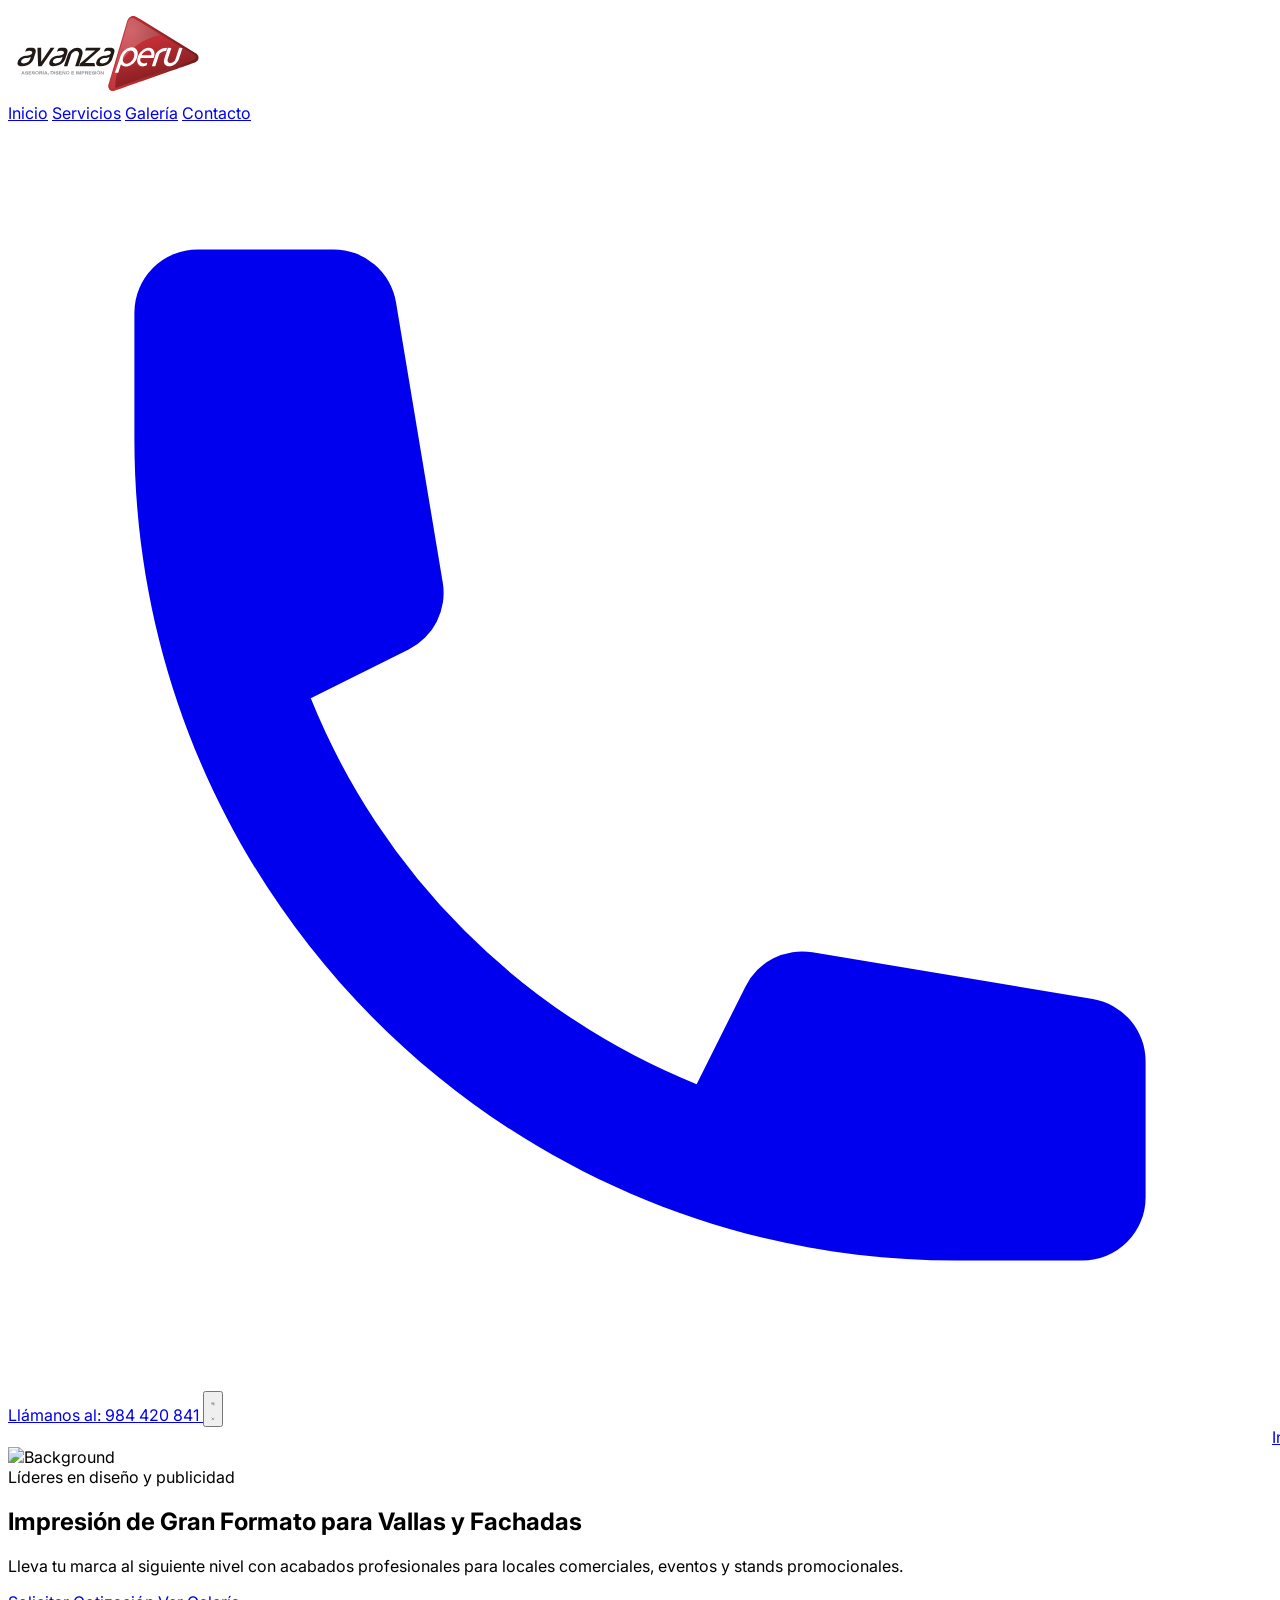
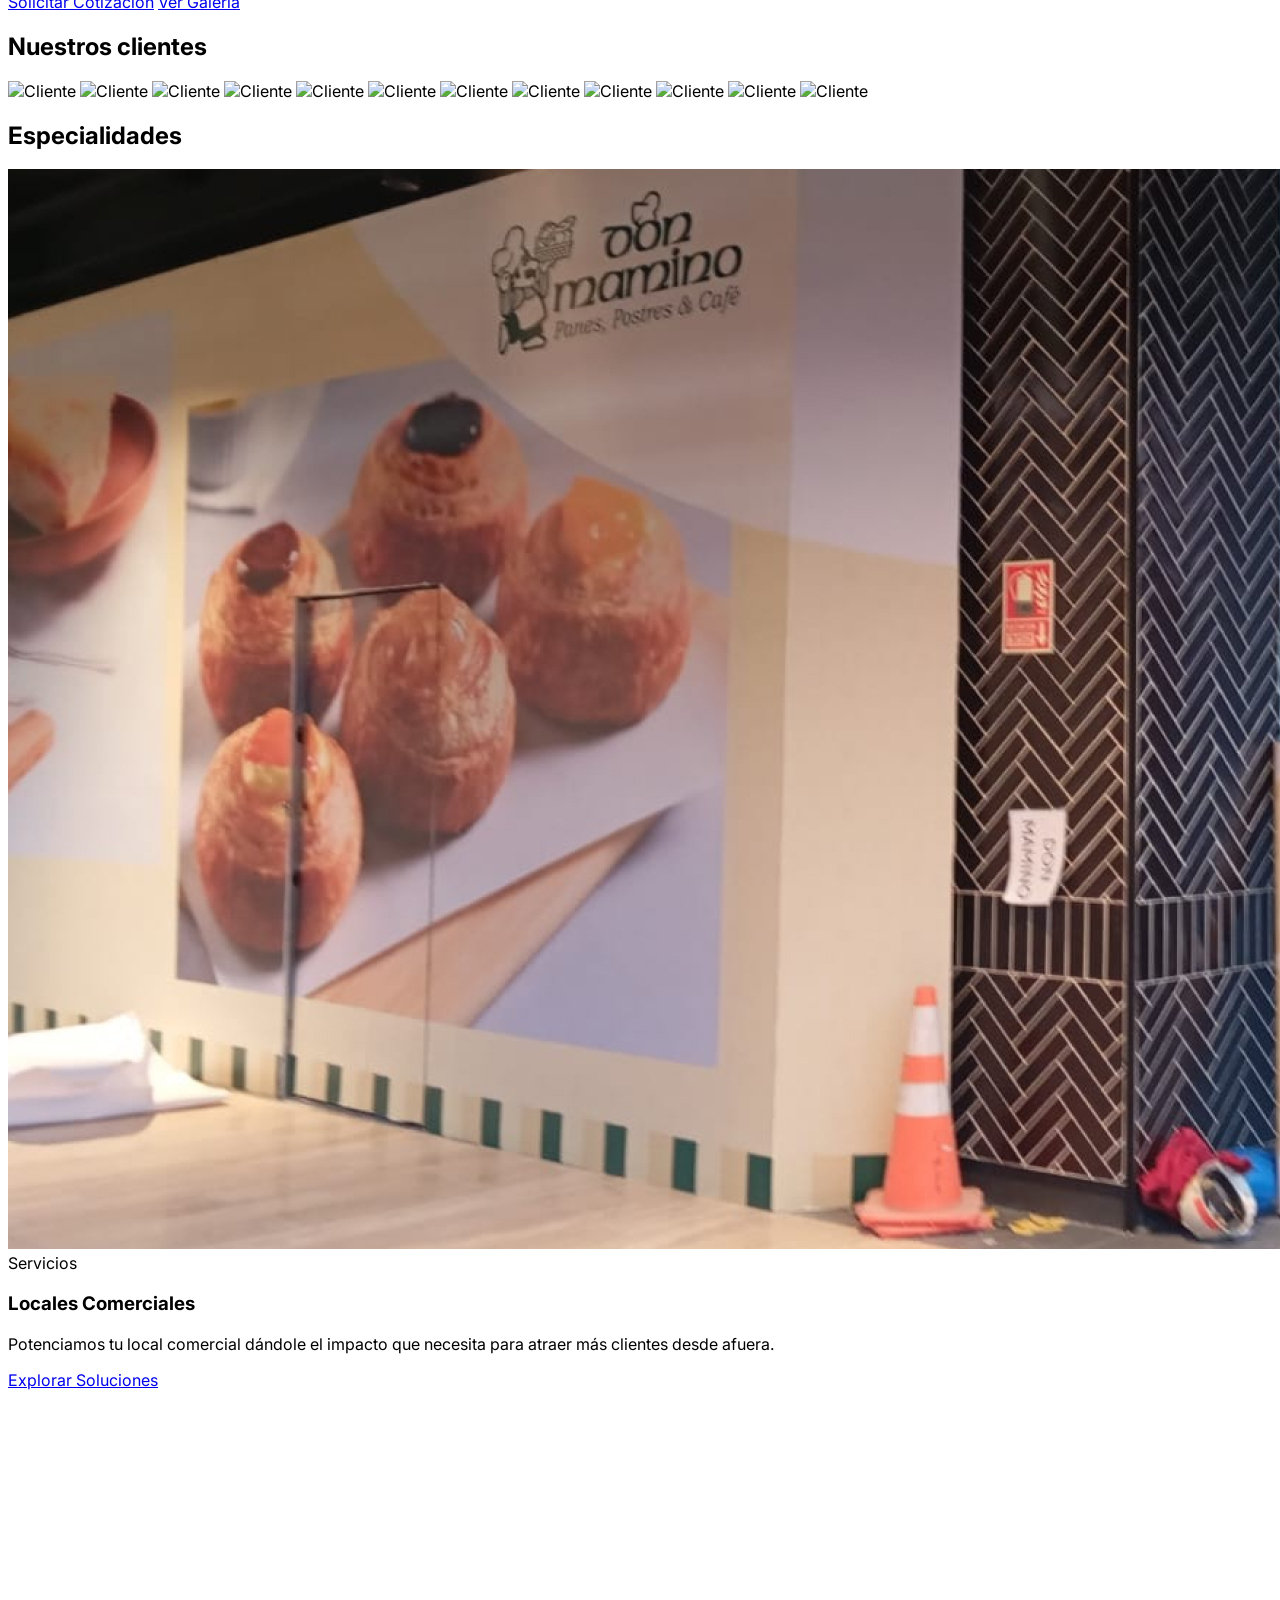
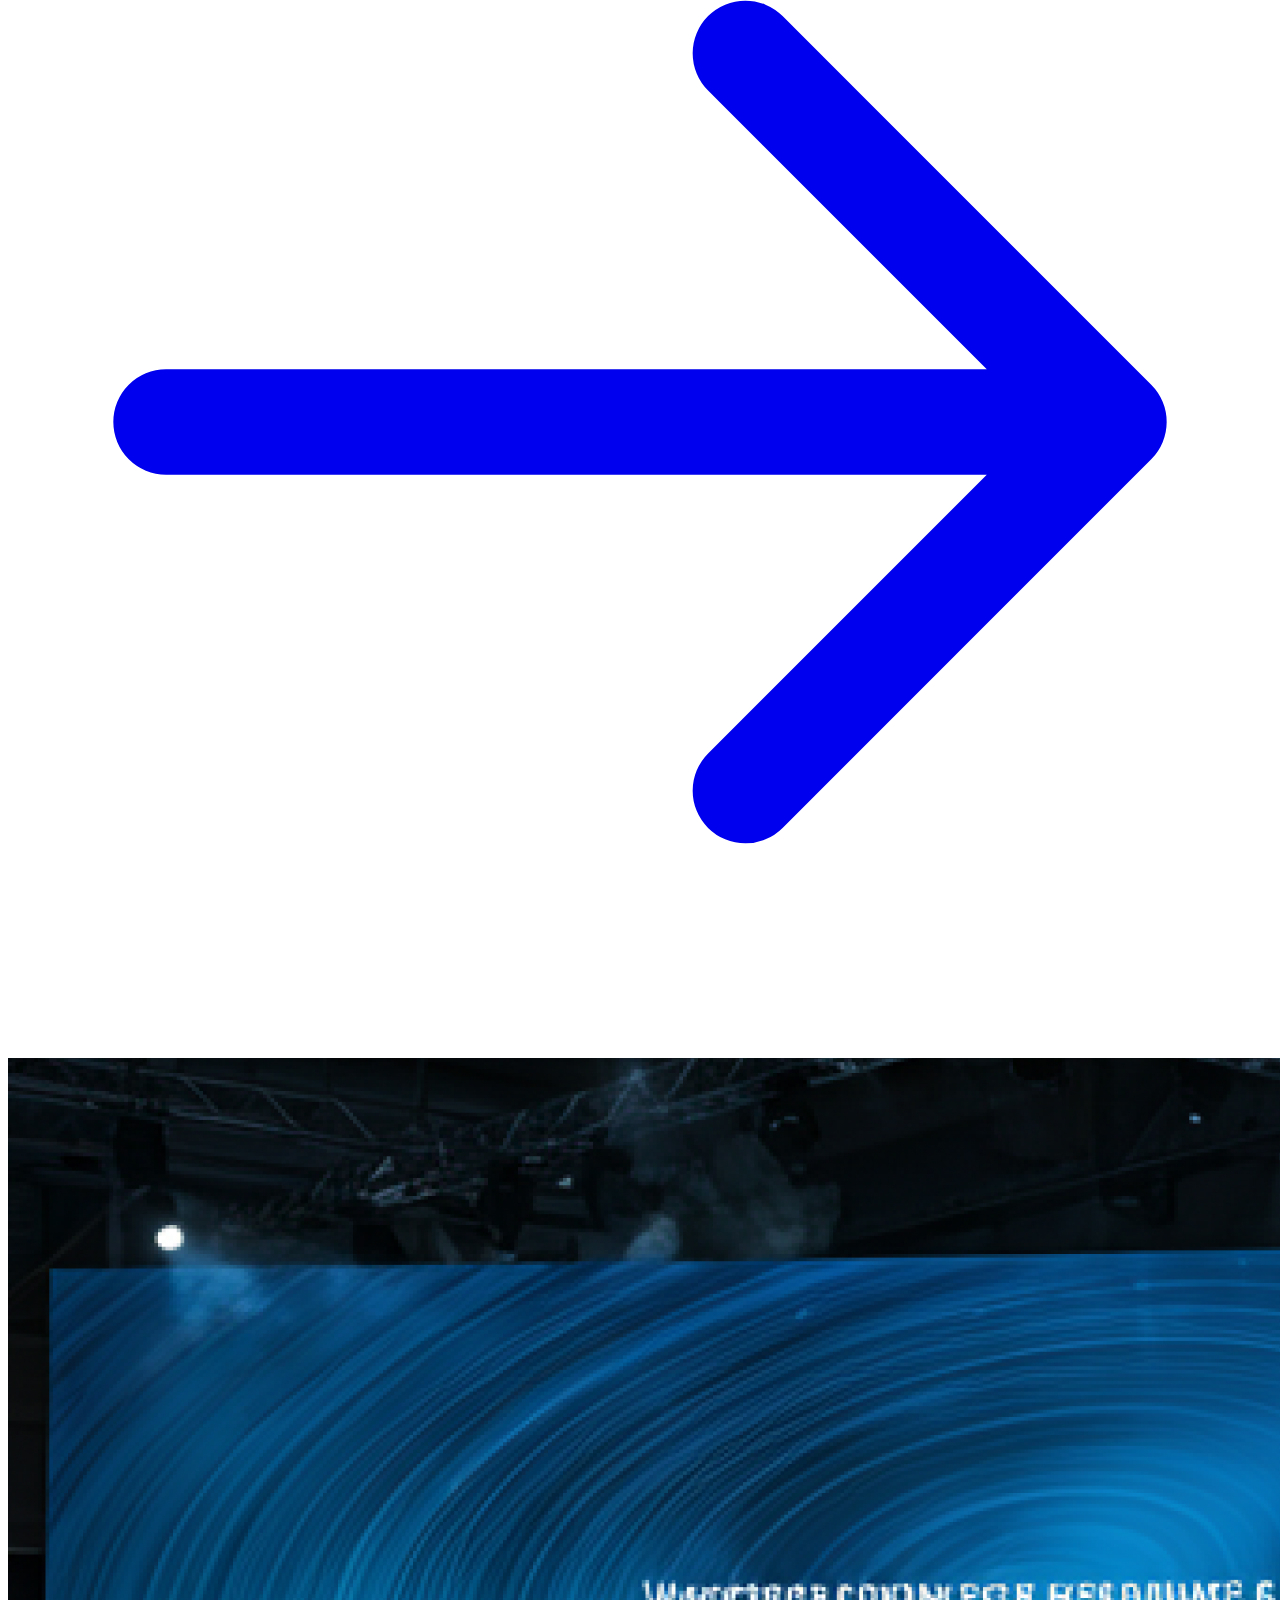
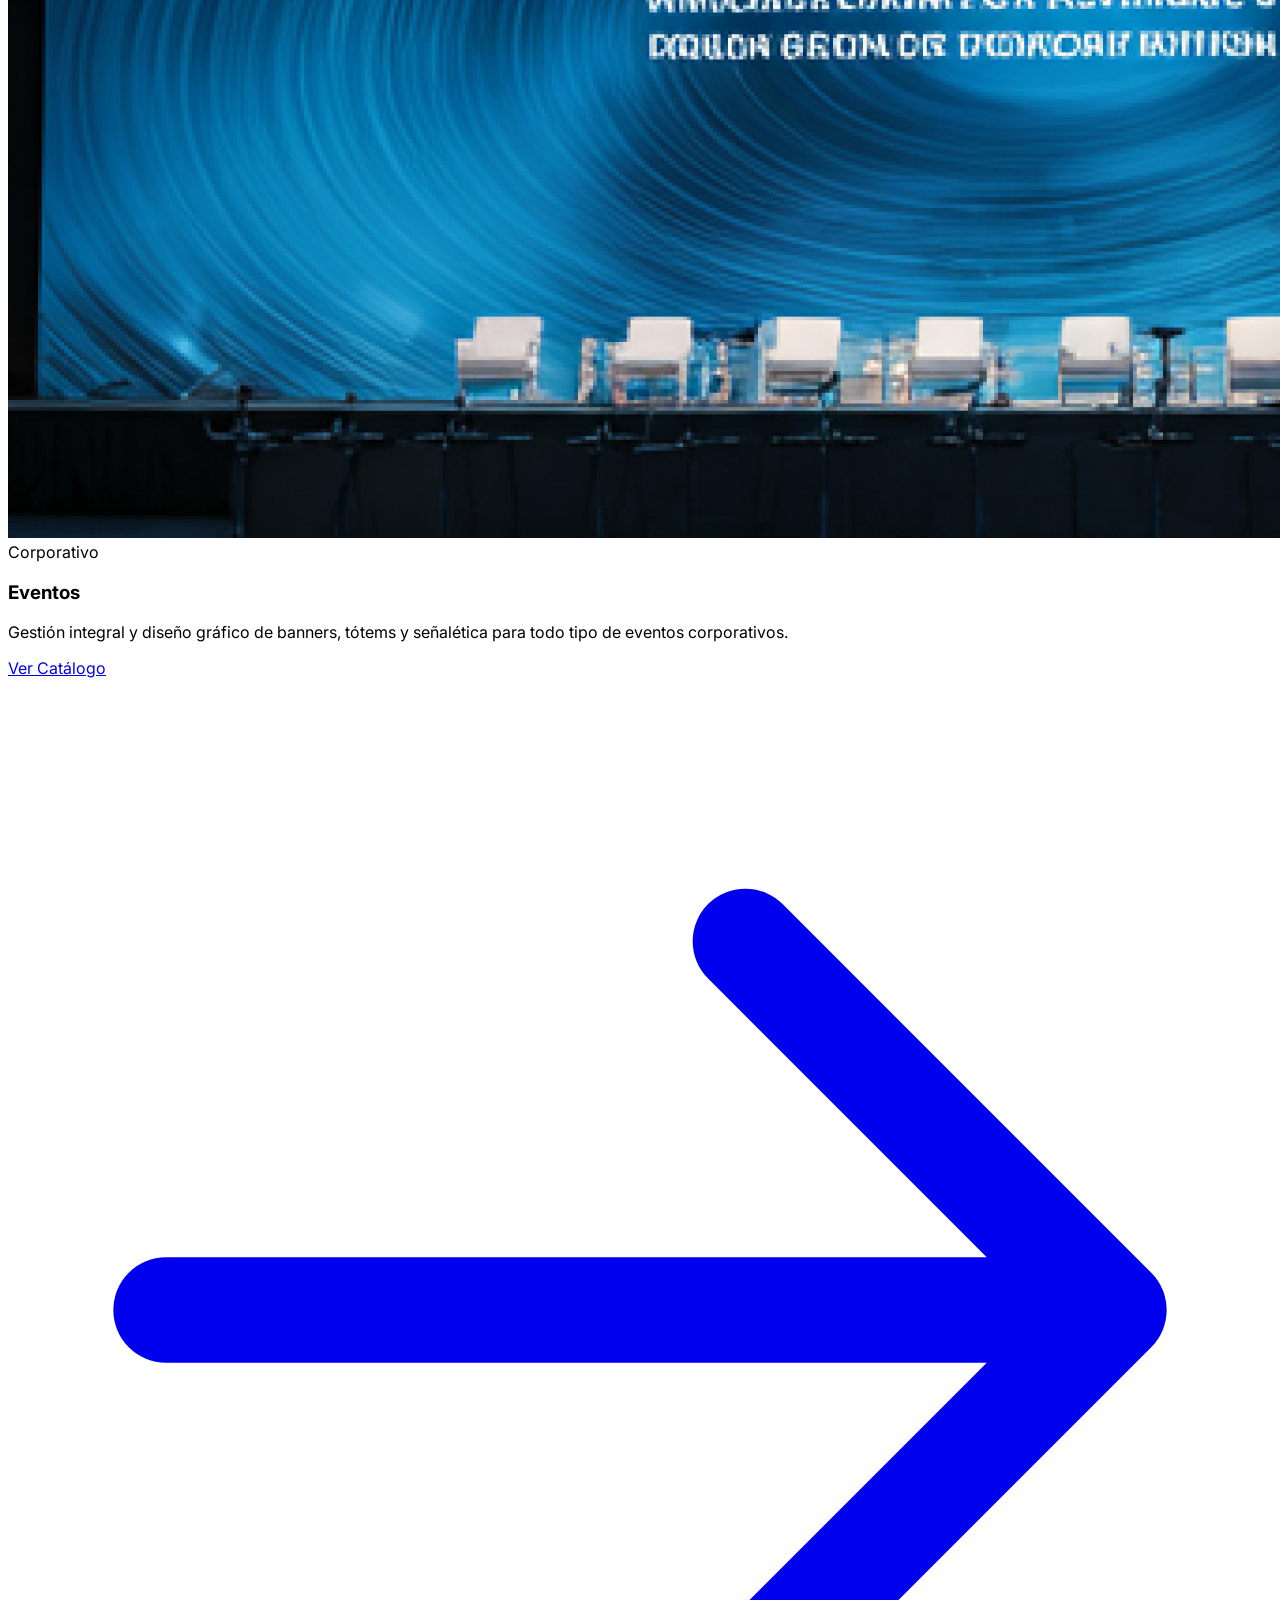
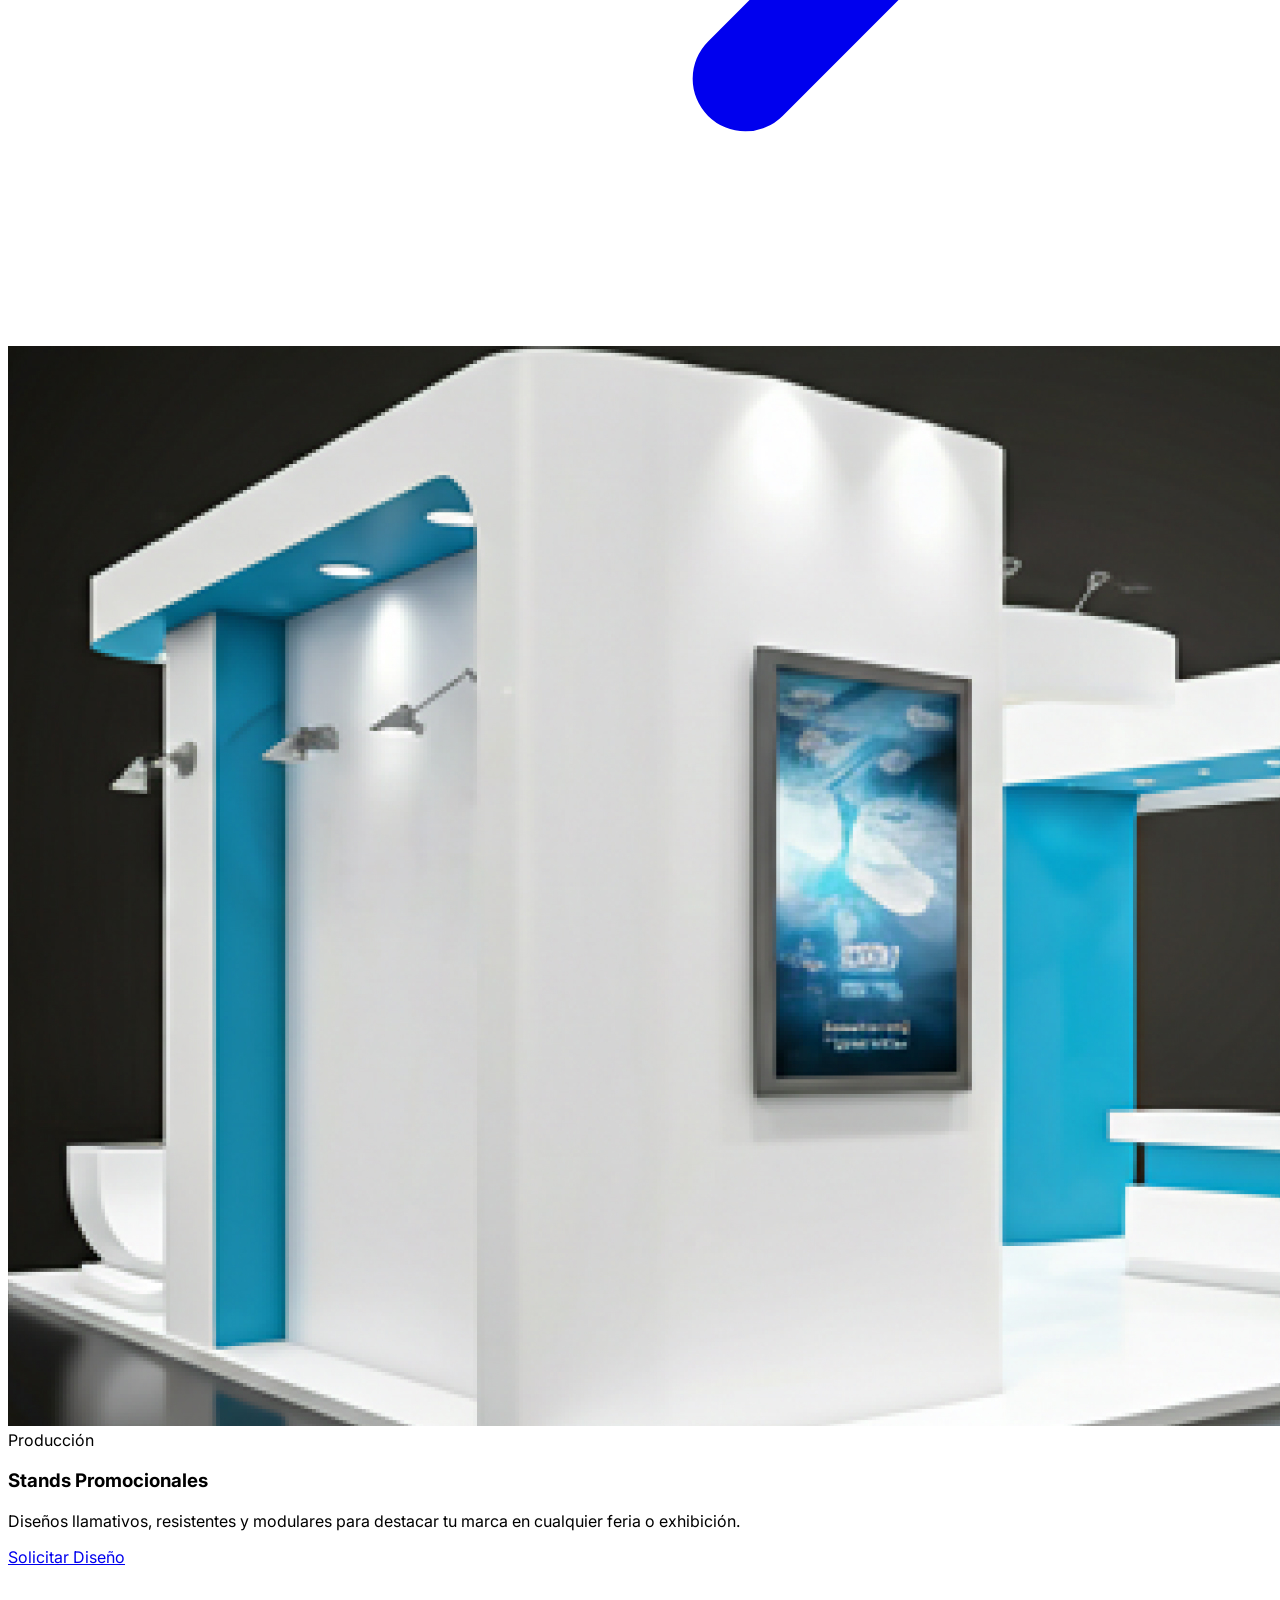
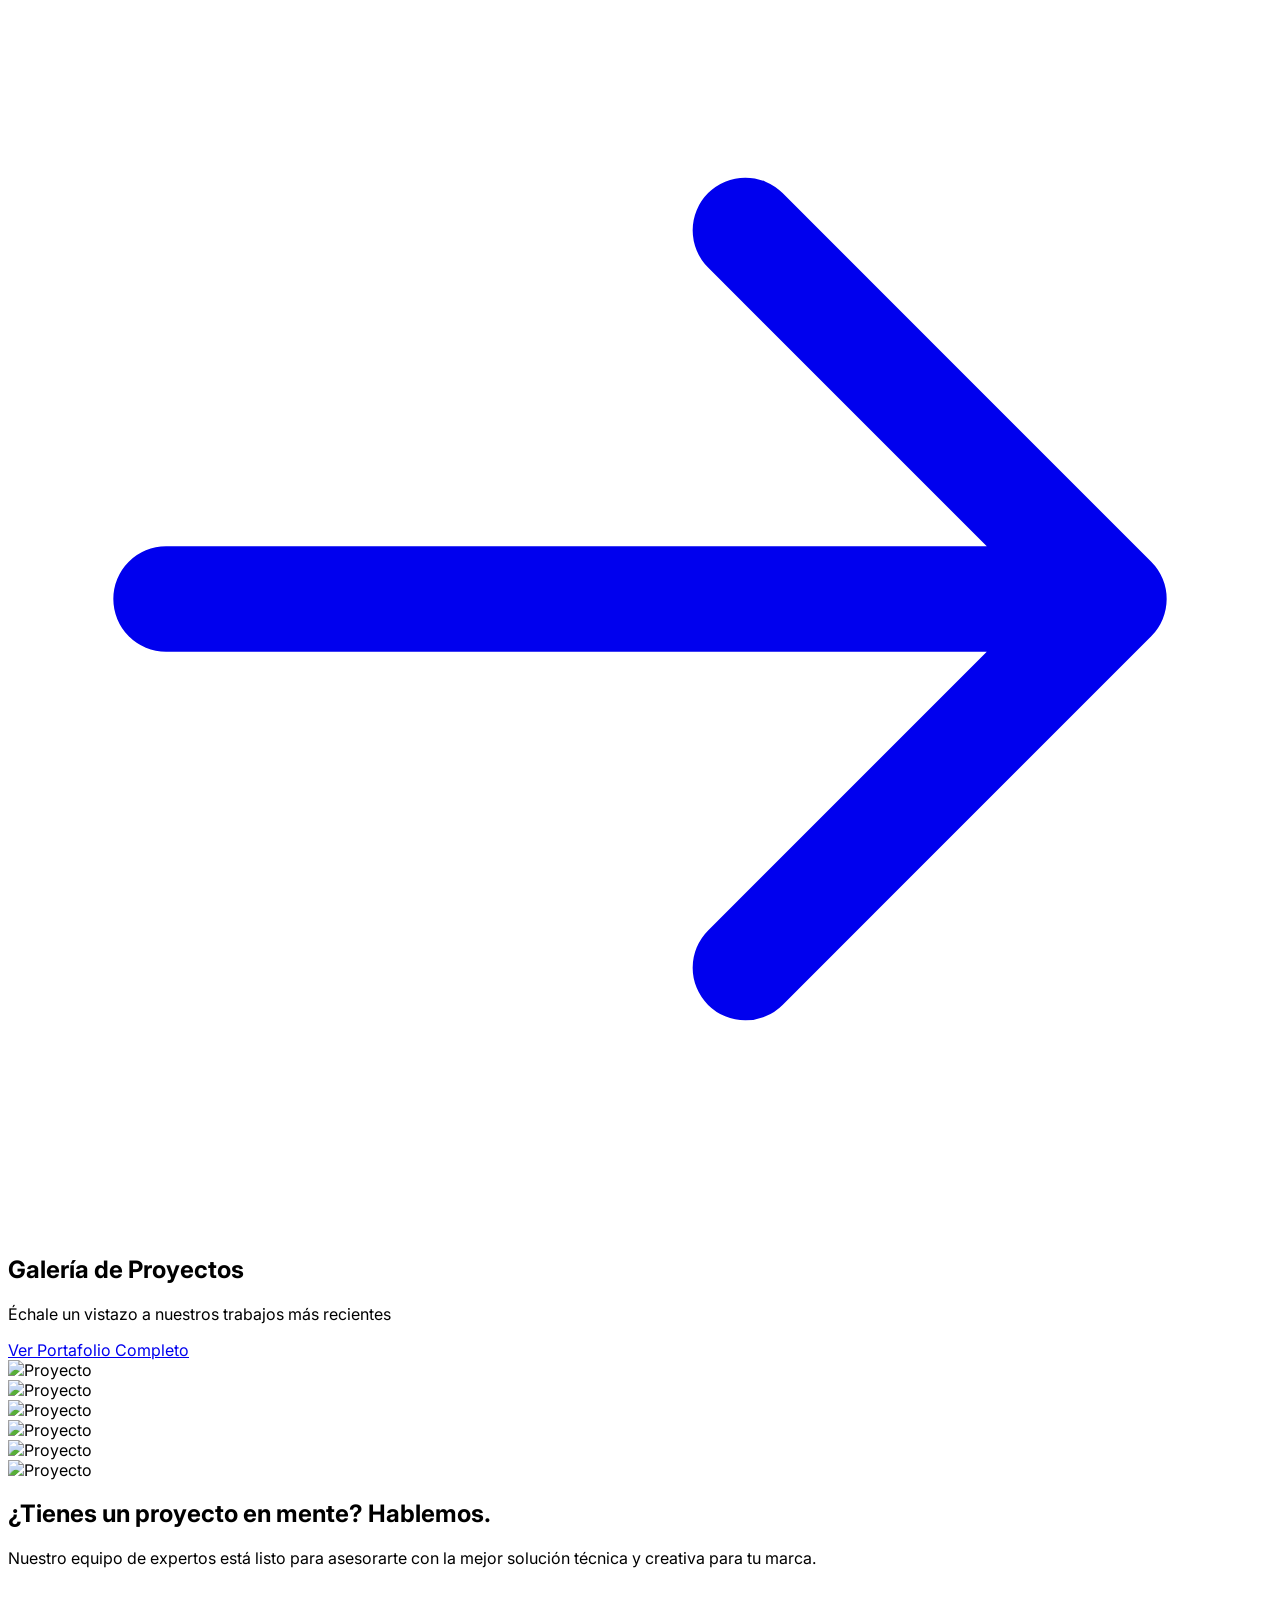
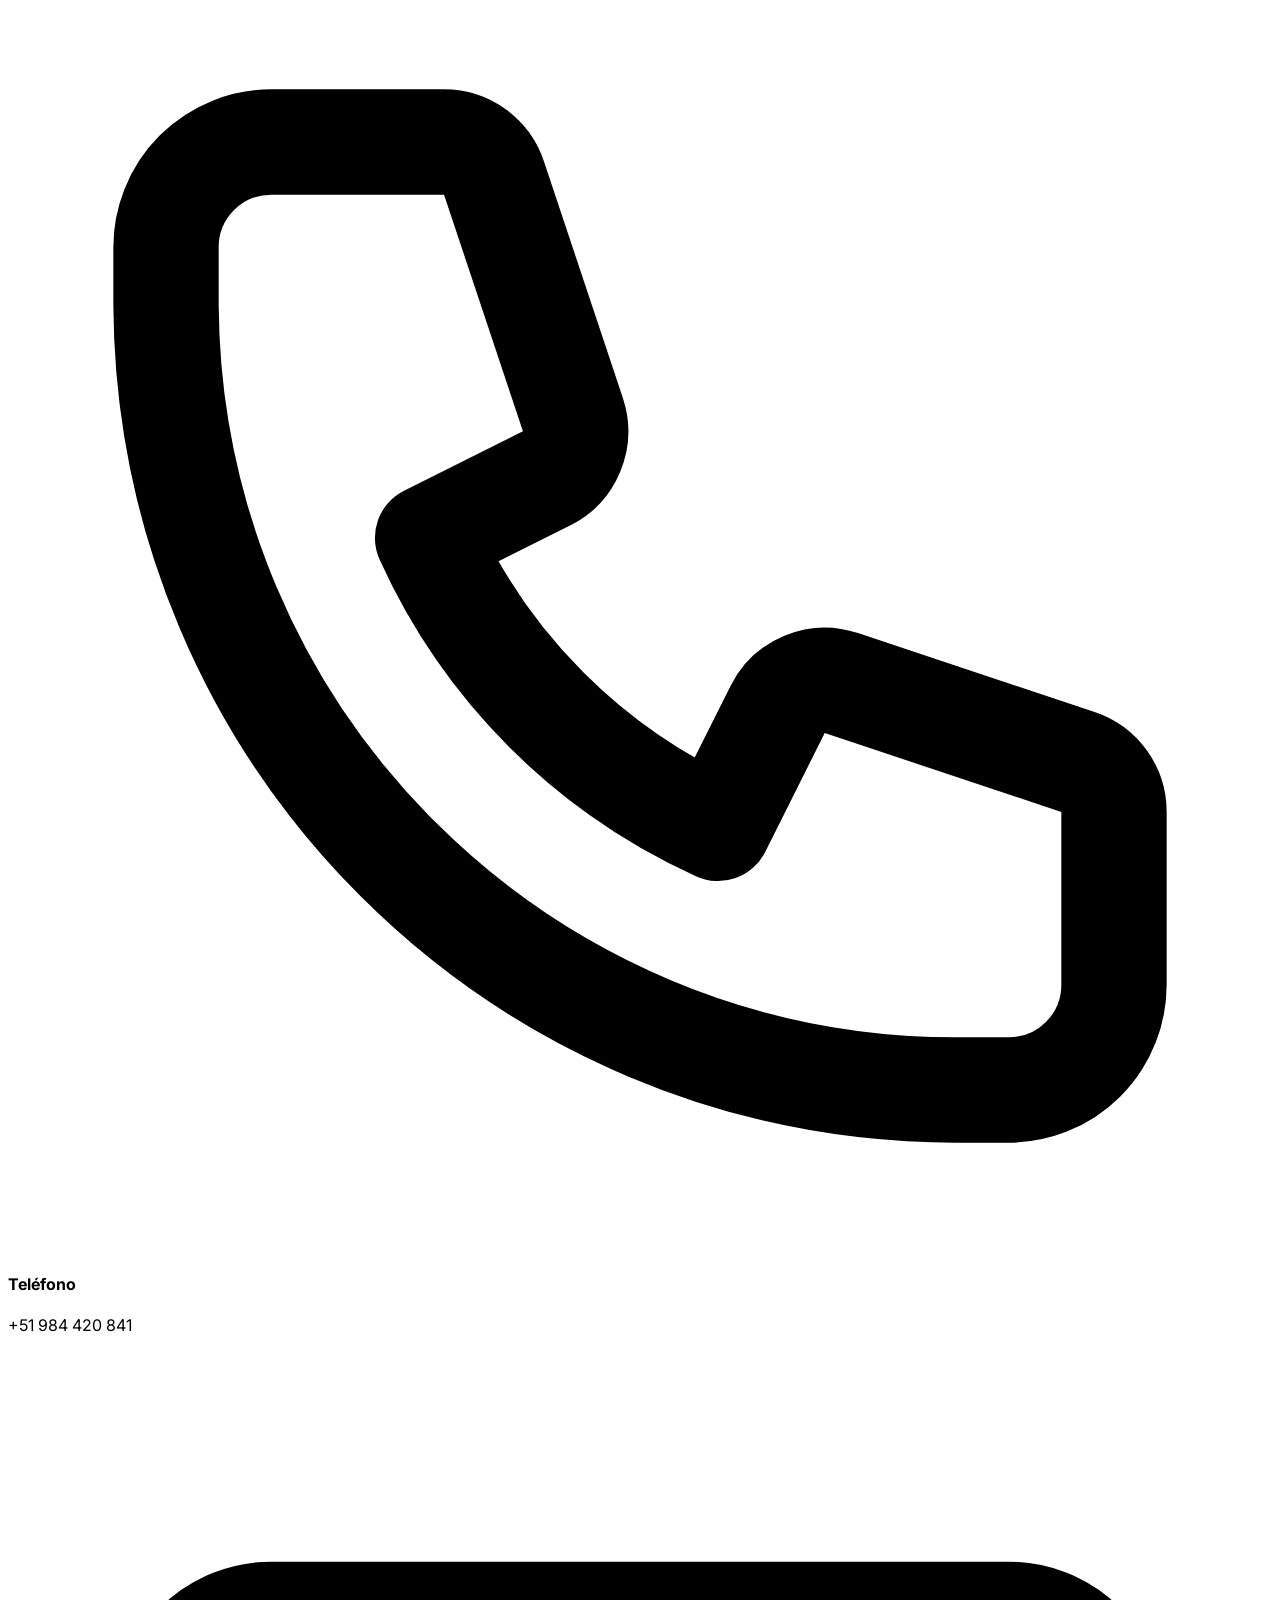
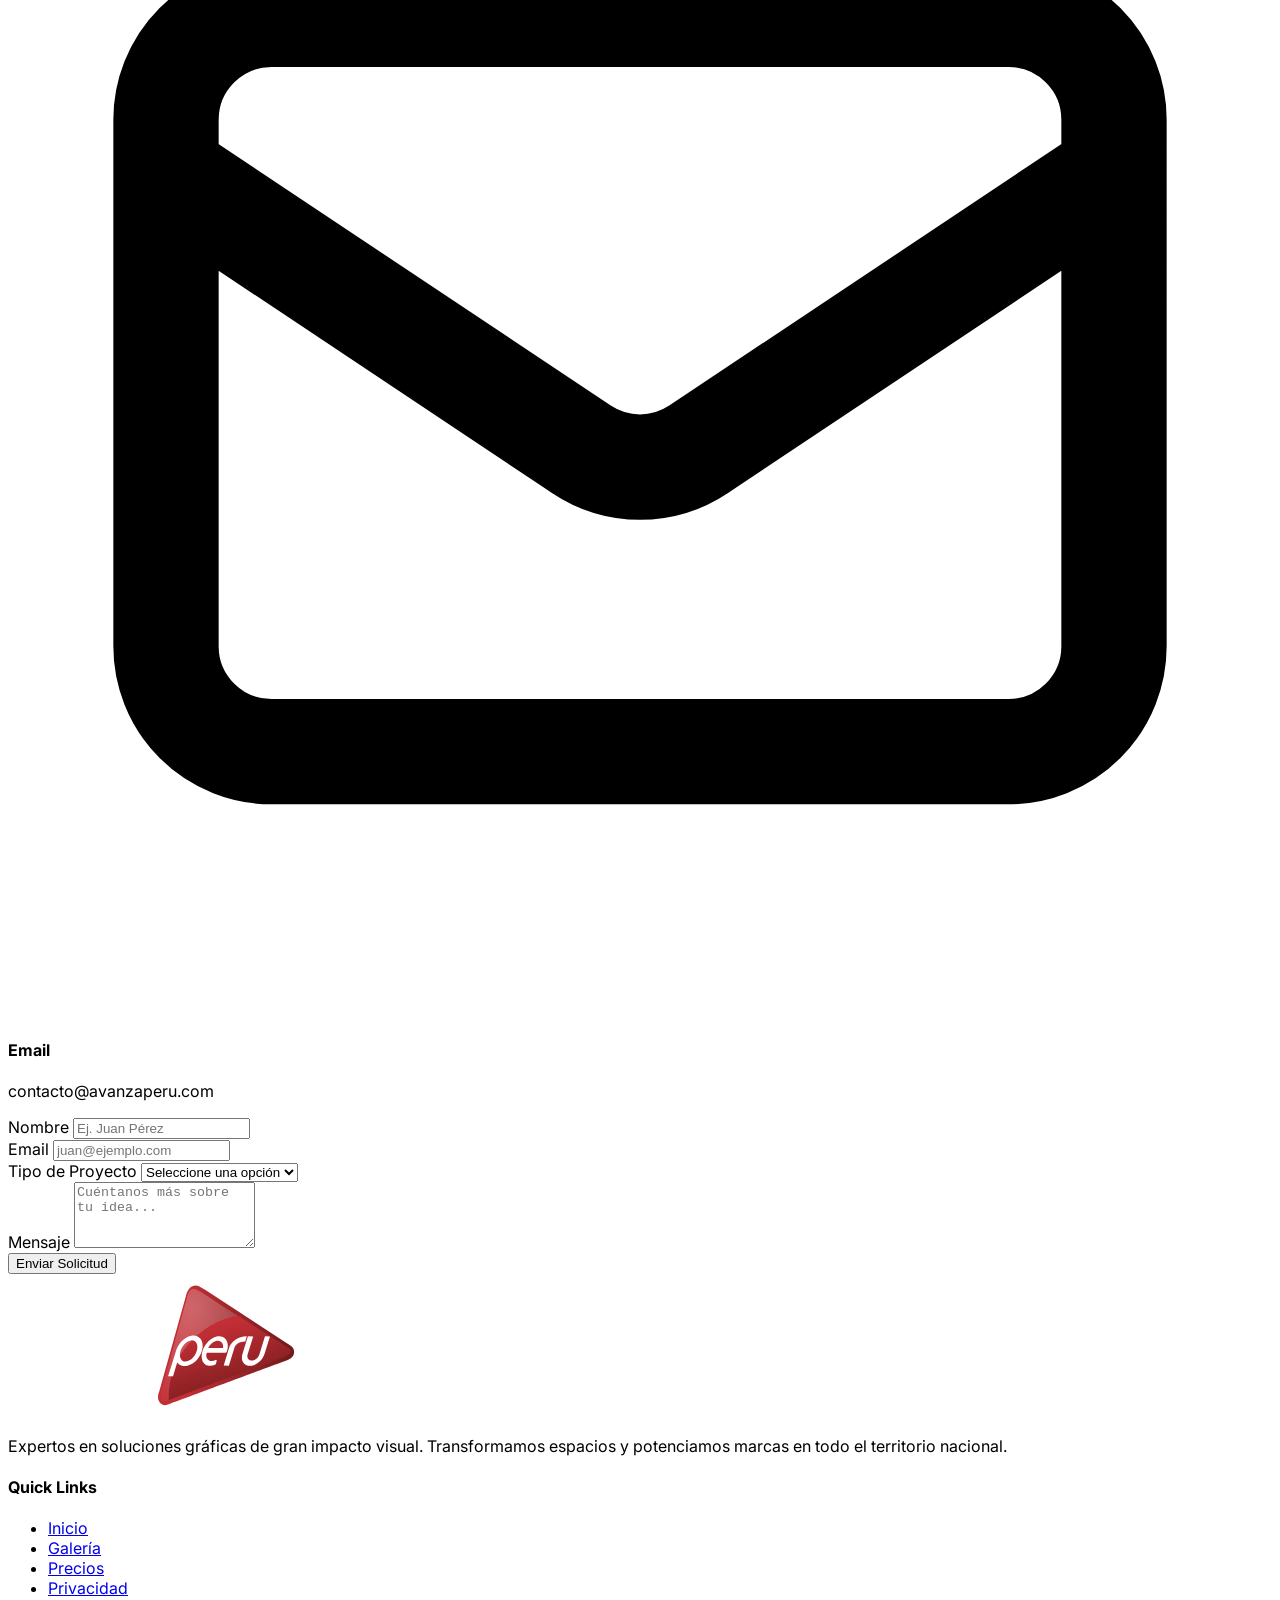
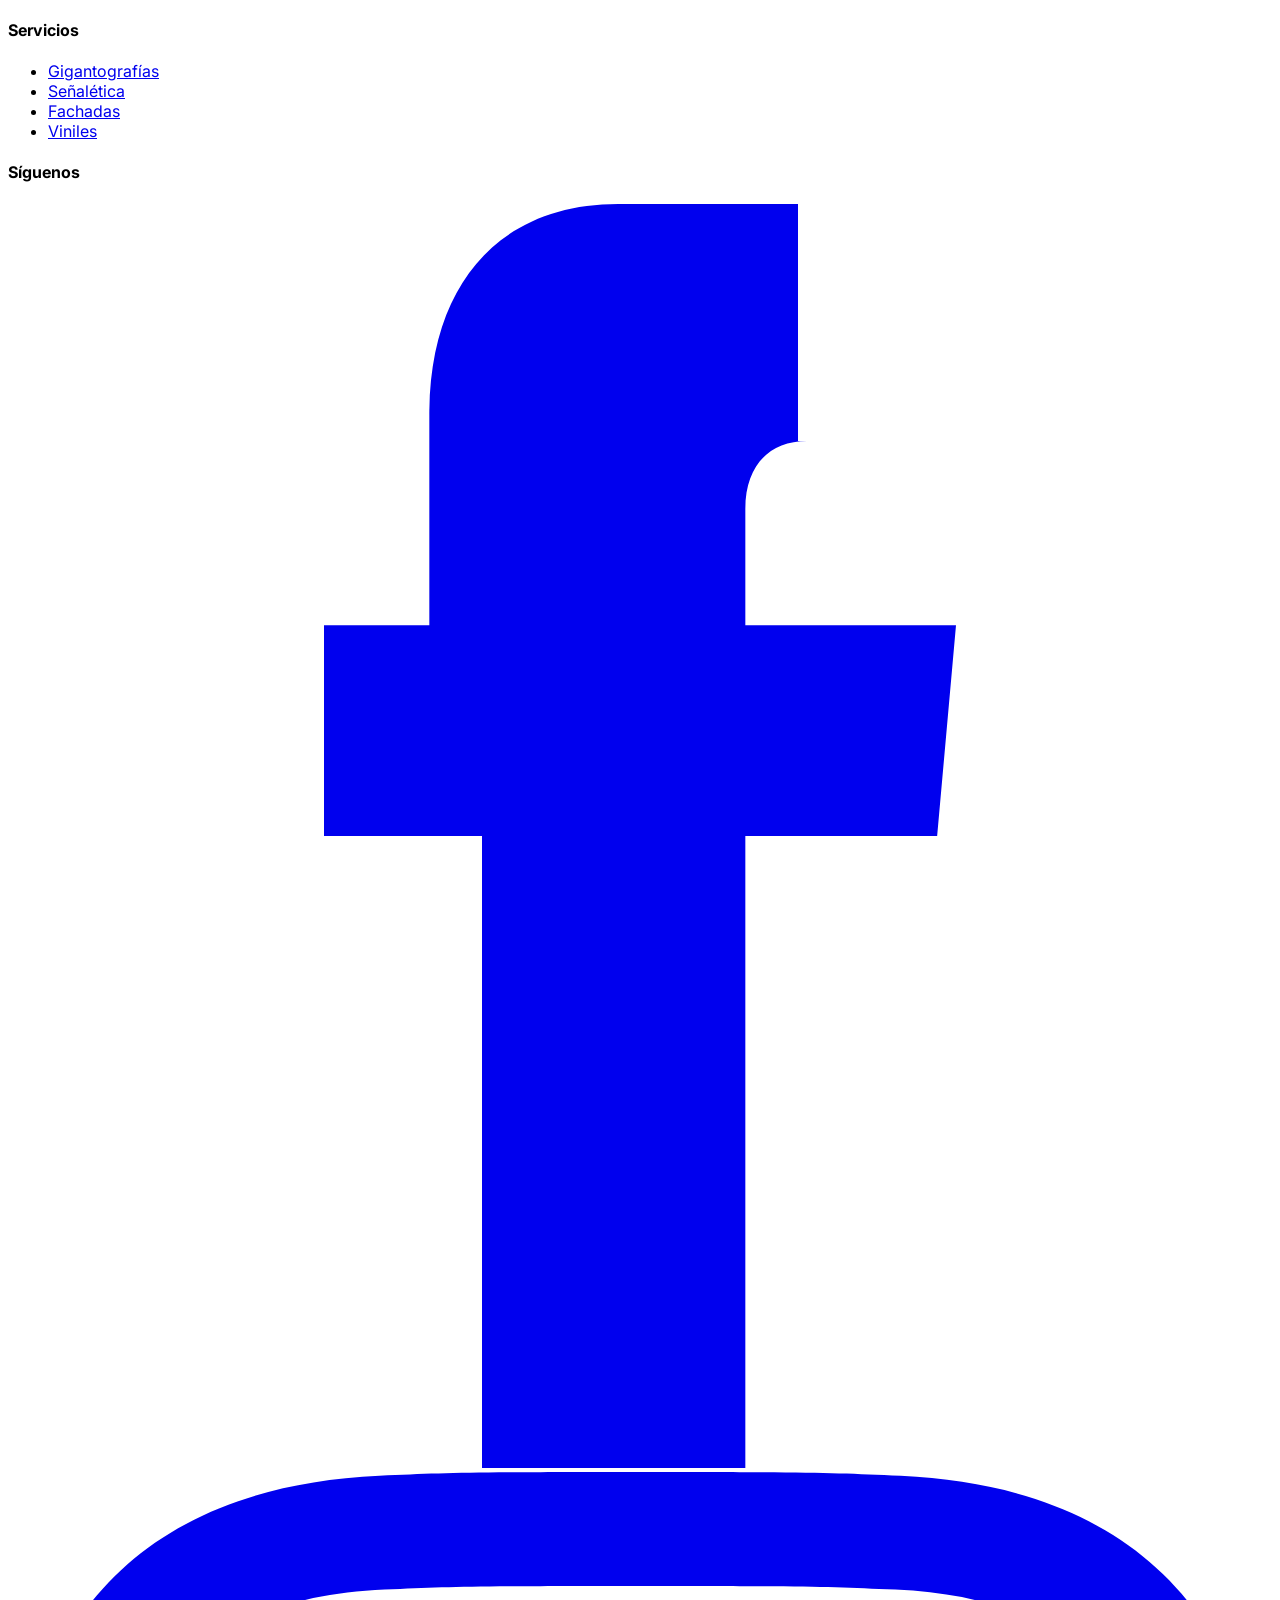
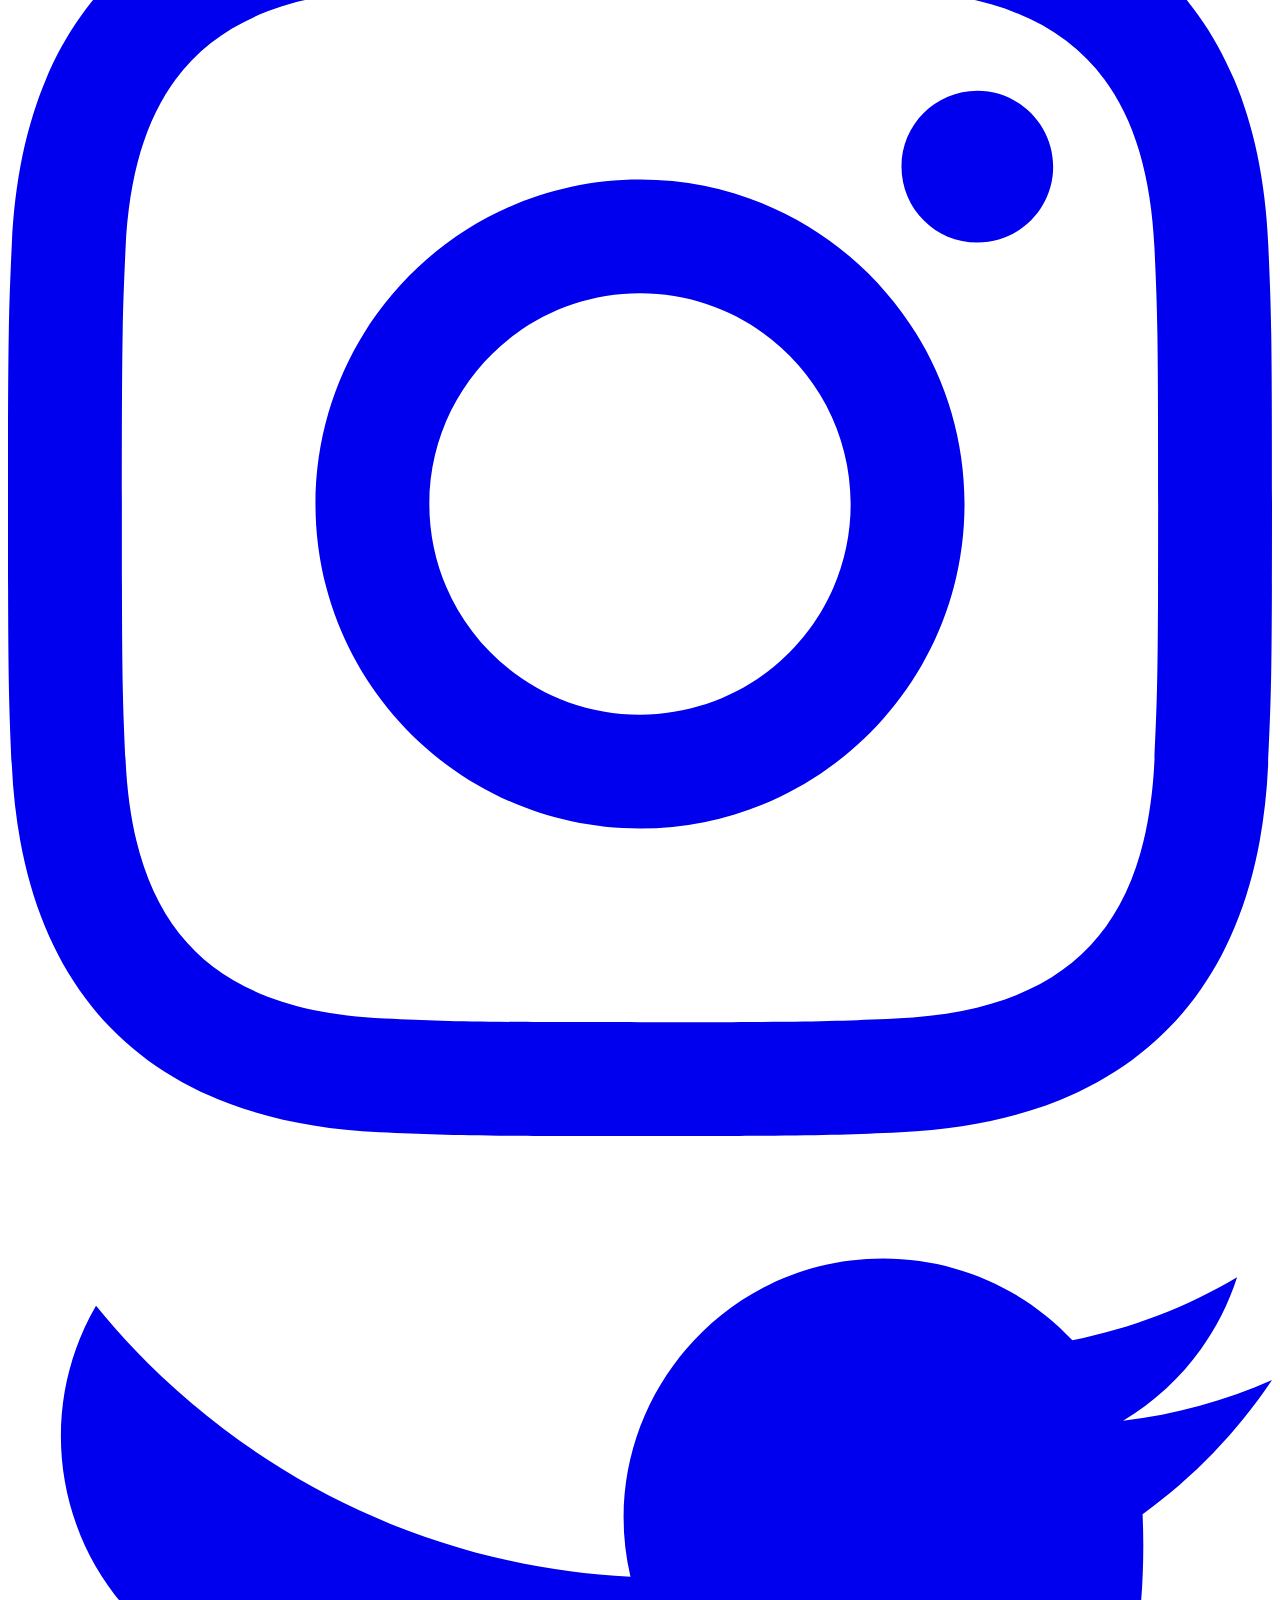
==== index.html @ c01ae680 "Add files via upload" ====
<!DOCTYPE html>
<html lang="es" class="scroll-smooth">
<head>
    <meta charset="UTF-8">
    <meta name="viewport" content="width=device-width, initial-scale=1.0">
    <title>Avanza Perú - Impresión de Gran Formato</title>
    <link rel="icon" type="image/x-icon" href="images/favicon.ico">
    <link rel="icon" type="image/png" href="images/favicon.png">
    <script src="https://cdn.tailwindcss.com"></script>
    <link href="https://fonts.googleapis.com/css2?family=Inter:wght@300;400;600;700;800&display=swap" rel="stylesheet">
    <style>
        html { scroll-behavior: smooth; }
        body { font-family: 'Inter', sans-serif; }
        .bg-overlay { background: rgba(0, 0, 0, 0.5); }
        .red-gradient { background: linear-gradient(90deg, #C4271B 0%, #E32E22 100%); }

        img.logo-footer{
            width: 300px;
            height: auto;
        }

        img.logo-header{
            width: 200px; height: auto;
        }

        @keyframes smoothScroll {
            0% { transform: translateY(0); }
            100% { transform: translateY(var(--scroll-target)); }
        }

        .mobile-menu { transition: transform 0.3s ease-in-out; }
        .mobile-menu.hidden { transform: translateX(100%); }
        
        .back-to-top {
            opacity: 0;
            visibility: hidden;
            transition: all 0.3s ease;
        }
        .back-to-top.show {
            opacity: 1;
            visibility: visible;
        }
    </style>
</head>
<body class="bg-white text-slate-800">

    <header class="fixed w-full z-50 bg-white/95 backdrop-blur-sm shadow-sm">
        <div class="container mx-auto px-4 py-3 flex justify-between items-center">
            <!-- Logo Placeholder (Path a images/logo.svg) -->
            <div class="flex items-center">
                <a href="index.html">
                    <img src="images/logo_avanza_p.svg" alt="Avanza Perú" class="h-10 md:h-12 logo-header" onerror="this.src='https://placehold.co/180x50/white/C4271B?text=AVANZA+PERU'">
                </a>
            </div>
            
            <nav class="hidden md:flex space-x-8 text-sm font-semibold uppercase tracking-wider text-slate-600">
                <a href="#inicio" class="hover:text-red-600 transition">Inicio</a>
                <a href="#servicios" class="hover:text-red-600 transition">Servicios</a>
                <a href="#galeria" class="hover:text-red-600 transition">Galería</a>
                <a href="#contacto" class="hover:text-red-600 transition">Contacto</a>
            </nav>

            <div class="flex items-center space-x-4">
                <a href="tel:984420841" class="hidden lg:flex items-center bg-red-600 text-white px-5 py-2 rounded-full font-bold text-sm hover:bg-red-700 transition">
                    <svg class="w-4 h-4 mr-2" fill="currentColor" viewBox="0 0 20 20"><path d="M2 3a1 1 0 011-1h2.153a1 1 0 01.986.836l.74 4.435a1 1 0 01-.54 1.06l-1.548.773a11.037 11.037 0 006.105 6.105l.774-1.548a1 1 0 011.059-.54l4.435.74a1 1 0 01.836.986V17a1 1 0 01-1 1h-2C7.82 18 2 12.18 2 5V3z"></path></svg>
                    Llámanos al: 984 420 841
                </a>
                <button id="menu-toggle" class="md:hidden text-slate-800 p-2">
                    <svg id="menu-icon" class="w-8 h-8" fill="none" stroke="currentColor" viewBox="0 0 24 24"><path stroke-linecap="round" stroke-linejoin="round" stroke-width="2" d="M4 6h16M4 12h16m-7 6h7"></path></svg>
                    <svg id="close-icon" class="w-8 h-8 hidden" fill="none" stroke="currentColor" viewBox="0 0 24 24"><path stroke-linecap="round" stroke-linejoin="round" stroke-width="2" d="M6 18L18 6M6 6l12 12"></path></svg>
                </button>
            </div>
        </div>

        <div id="mobile-menu" class="mobile-menu hidden md:hidden fixed top-[68px] right-0 w-full bg-white shadow-lg py-4 z-40">
            <nav class="flex flex-col space-y-4 px-4">
                <a href="#inicio" class="text-slate-800 font-semibold py-2 border-b border-slate-100">Inicio</a>
                <a href="#servicios" class="text-slate-600 font-semibold py-2 border-b border-slate-100">Servicios</a>
                <a href="#galeria" class="text-slate-600 font-semibold py-2 border-b border-slate-100">Galería</a>
                <a href="#contacto" class="text-slate-600 font-semibold py-2 border-b border-slate-100">Contacto</a>
                <a href="tel:984420841" class="bg-red-600 text-white text-center py-3 rounded-lg font-bold">Llamar: 984 420 841</a>
            </nav>
        </div>
        </div>
    </header>

    <section id="inicio" class="relative h-screen flex items-center pt-20 overflow-hidden">
        <!-- Background Image -->
        <div class="absolute inset-0 z-0">
            <img src="https://images.unsplash.com/photo-1541746972996-4e0b0f43e02a?ixlib=rb-1.2.1&auto=format&fit=crop&w=1950&q=80" alt="Background" class="w-full h-full object-cover">
            <div class="absolute inset-0 bg-black/60"></div>
        </div>

        <div class="container mx-auto px-4 relative z-10 text-white">
            <div class="max-w-3xl">
                <span class="inline-block bg-red-600 text-white text-xs font-bold px-3 py-1 rounded uppercase mb-4">Líderes en diseño y publicidad</span>
                <h1 class="text-4xl md:text-6xl font-extrabold leading-tight mb-6">
                    Impresión de Gran Formato para <span class="text-red-500">Vallas y Fachadas</span>
                </h1>
                <p class="text-lg md:text-xl text-slate-300 mb-8 max-w-xl">
                    Lleva tu marca al siguiente nivel con acabados profesionales para locales comerciales, eventos y stands promocionales.
                </p>
                <div class="flex flex-col sm:flex-row gap-4">
                    <a href="#contacto" class="bg-red-600 hover:bg-red-700 text-center px-8 py-4 rounded font-bold transition duration-300">Solicitar Cotización</a>
                    <a href="#galeria" class="border-2 border-white hover:bg-white hover:text-slate-900 text-center px-8 py-4 rounded font-bold transition duration-300">Ver Galería</a>
                </div>
            </div>
        </div>
        
        <!-- Bottom Indicators -->
        <div class="absolute bottom-10 left-1/2 -translate-x-1/2 flex space-x-2">
            <div class="w-3 h-3 bg-red-600 rounded-full"></div>
            <div class="w-3 h-3 bg-white/50 rounded-full"></div>
            <div class="w-3 h-3 bg-white/50 rounded-full"></div>
        </div>
    </section>

    <section class="py-16 bg-white border-b">
        <div class="container mx-auto px-4 text-center">
            <h2 class="text-2xl font-bold mb-2">Nuestros clientes</h2>
            <div class="w-16 h-1 bg-red-600 mx-auto mb-10"></div>
            
            <div class="grid grid-cols-3 md:grid-cols-6 lg:grid-cols-12 gap-6 items-center opacity-70 grayscale hover:grayscale-0 transition-all duration-500">
                <img src="https://placehold.co/100x50?text=LOGO" alt="Cliente" class="mx-auto h-8">
                <img src="https://placehold.co/100x50?text=LOGO" alt="Cliente" class="mx-auto h-8">
                <img src="https://placehold.co/100x50?text=LOGO" alt="Cliente" class="mx-auto h-8">
                <img src="https://placehold.co/100x50?text=LOGO" alt="Cliente" class="mx-auto h-8">
                <img src="https://placehold.co/100x50?text=LOGO" alt="Cliente" class="mx-auto h-8">
                <img src="https://placehold.co/100x50?text=LOGO" alt="Cliente" class="mx-auto h-8">
                <img src="https://placehold.co/100x50?text=LOGO" alt="Cliente" class="mx-auto h-8">
                <img src="https://placehold.co/100x50?text=LOGO" alt="Cliente" class="mx-auto h-8">
                <img src="https://placehold.co/100x50?text=LOGO" alt="Cliente" class="mx-auto h-8">
                <img src="https://placehold.co/100x50?text=LOGO" alt="Cliente" class="mx-auto h-8">
                <img src="https://placehold.co/100x50?text=LOGO" alt="Cliente" class="mx-auto h-8">
                <img src="https://placehold.co/100x50?text=LOGO" alt="Cliente" class="mx-auto h-8">
            </div>
        </div>
    </section>

    <section id="servicios" class="py-20 bg-slate-50">
        <div class="container mx-auto px-4">
            <div class="text-center mb-16">
                <h2 class="text-3xl font-bold mb-2">Especialidades</h2>
                <div class="w-16 h-1 bg-red-600 mx-auto"></div>
            </div>

            <div class="grid md:grid-cols-3 gap-8">
                <!-- Card 1 -->
                <div class="bg-white rounded-xl overflow-hidden shadow-sm hover:shadow-xl transition-shadow group">
                    <div class="h-64 overflow-hidden">
                        <img src="images/img_avanza_1.jpg" alt="Locales" class="w-full h-full object-cover group-hover:scale-105 transition duration-500">
                    </div>
                    <div class="p-8">
                        <span class="text-red-600 font-bold text-xs uppercase">Servicios</span>
                        <h3 class="text-xl font-bold mt-2 mb-3">Locales Comerciales</h3>
                        <p class="text-slate-600 mb-6 text-sm leading-relaxed">
                            Potenciamos tu local comercial dándole el impacto que necesita para atraer más clientes desde afuera.
                        </p>
                        <a href="#" class="text-slate-900 font-bold text-sm flex items-center hover:text-red-600 transition">
                            Explorar Soluciones <svg class="w-4 h-4 ml-2" fill="none" stroke="currentColor" viewBox="0 0 24 24"><path stroke-linecap="round" stroke-linejoin="round" stroke-width="2" d="M14 5l7 7m0 0l-7 7m7-7H3"></path></svg>
                        </a>
                    </div>
                </div>

                <!-- Card 2 -->
                <div class="bg-white rounded-xl overflow-hidden shadow-sm hover:shadow-xl transition-shadow group">
                    <div class="h-64 overflow-hidden">
                        <img src="images/img_avanza_2.jpg" alt="Eventos" class="w-full h-full object-cover group-hover:scale-105 transition duration-500">
                    </div>
                    <div class="p-8">
                        <span class="text-red-600 font-bold text-xs uppercase">Corporativo</span>
                        <h3 class="text-xl font-bold mt-2 mb-3">Eventos</h3>
                        <p class="text-slate-600 mb-6 text-sm leading-relaxed">
                            Gestión integral y diseño gráfico de banners, tótems y señalética para todo tipo de eventos corporativos.
                        </p>
                        <a href="#" class="text-slate-900 font-bold text-sm flex items-center hover:text-red-600 transition">
                            Ver Catálogo <svg class="w-4 h-4 ml-2" fill="none" stroke="currentColor" viewBox="0 0 24 24"><path stroke-linecap="round" stroke-linejoin="round" stroke-width="2" d="M14 5l7 7m0 0l-7 7m7-7H3"></path></svg>
                        </a>
                    </div>
                </div>

                <!-- Card 3 -->
                <div class="bg-white rounded-xl overflow-hidden shadow-sm hover:shadow-xl transition-shadow group">
                    <div class="h-64 overflow-hidden">
                        <img src="images/img_avanza_3.jpg" alt="Stands" class="w-full h-full object-cover group-hover:scale-105 transition duration-500">
                    </div>
                    <div class="p-8">
                        <span class="text-red-600 font-bold text-xs uppercase">Producción</span>
                        <h3 class="text-xl font-bold mt-2 mb-3">Stands Promocionales</h3>
                        <p class="text-slate-600 mb-6 text-sm leading-relaxed">
                            Diseños llamativos, resistentes y modulares para destacar tu marca en cualquier feria o exhibición.
                        </p>
                        <a href="#" class="text-slate-900 font-bold text-sm flex items-center hover:text-red-600 transition">
                            Solicitar Diseño <svg class="w-4 h-4 ml-2" fill="none" stroke="currentColor" viewBox="0 0 24 24"><path stroke-linecap="round" stroke-linejoin="round" stroke-width="2" d="M14 5l7 7m0 0l-7 7m7-7H3"></path></svg>
                        </a>
                    </div>
                </div>
            </div>
        </div>
    </section>

    <section id="galeria" class="py-20 bg-[#121826] text-white">
        <div class="container mx-auto px-4">
            <div class="flex flex-col md:flex-row justify-between items-end mb-12">
                <div>
                    <h2 class="text-3xl font-bold mb-2">Galería de Proyectos</h2>
                    <p class="text-red-500 font-semibold">Échale un vistazo a nuestros trabajos más recientes</p>
                </div>
                <a href="#" class="mt-6 md:mt-0 border border-slate-500 px-6 py-2 rounded hover:bg-white hover:text-slate-900 transition font-bold text-sm">
                    Ver Portafolio Completo
                </a>
            </div>

            <!-- Grid Galería -->
            <div class="grid grid-cols-1 md:grid-cols-4 gap-4">
                <div class="md:col-span-2 md:row-span-2 rounded-lg overflow-hidden h-96 md:h-auto">
                    <img src="https://images.unsplash.com/photo-1497215728101-856f4ea42174?auto=format&fit=crop&w=800&q=80" alt="Proyecto" class="w-full h-full object-cover">
                </div>
                <div class="rounded-lg overflow-hidden h-48 md:h-auto">
                    <img src="https://images.unsplash.com/photo-1554469384-e58fac16e23a?auto=format&fit=crop&w=500&q=80" alt="Proyecto" class="w-full h-full object-cover">
                </div>
                <div class="md:row-span-2 rounded-lg overflow-hidden h-96 md:h-auto">
                    <img src="https://images.unsplash.com/photo-1486406146926-c627a92ad1ab?auto=format&fit=crop&w=500&q=80" alt="Proyecto" class="w-full h-full object-cover">
                </div>
                <div class="rounded-lg overflow-hidden h-48 md:h-auto">
                    <img src="https://images.unsplash.com/photo-1460925895917-afdab827c52f?auto=format&fit=crop&w=500&q=80" alt="Proyecto" class="w-full h-full object-cover">
                </div>
                <div class="rounded-lg overflow-hidden h-48">
                    <img src="https://images.unsplash.com/photo-1497366216548-37526070297c?auto=format&fit=crop&w=500&q=80" alt="Proyecto" class="w-full h-full object-cover">
                </div>
                <div class="rounded-lg overflow-hidden h-48">
                    <img src="https://images.unsplash.com/photo-1504384308090-c894fdcc538d?auto=format&fit=crop&w=500&q=80" alt="Proyecto" class="w-full h-full object-cover">
                </div>
            </div>
        </div>
    </section>

    <section id="contacto" class="py-24 bg-white">
        <div class="container mx-auto px-4">
            <div class="flex flex-col lg:flex-row gap-16">
                <!-- Información -->
                <div class="lg:w-1/2">
                    <h2 class="text-4xl font-extrabold mb-6">
                        ¿Tienes un proyecto en mente? <span class="text-red-600">Hablemos.</span>
                    </h2>
                    <p class="text-slate-600 text-lg mb-10">
                        Nuestro equipo de expertos está listo para asesorarte con la mejor solución técnica y creativa para tu marca.
                    </p>
                    
                    <div class="space-y-6">
                        <div class="flex items-start">
                            <div class="bg-red-600 p-3 rounded-lg text-white mr-4 shadow-lg">
                                <svg class="w-6 h-6" fill="none" stroke="currentColor" viewBox="0 0 24 24"><path stroke-linecap="round" stroke-linejoin="round" stroke-width="2" d="M3 5a2 2 0 012-2h3.28a1 1 0 01.948.684l1.498 4.493a1 1 0 01-.502 1.21l-2.257 1.13a11.042 11.042 0 005.516 5.516l1.13-2.257a1 1 0 011.21-.502l4.493 1.498a1 1 0 01.684.949V19a2 2 0 01-2 2h-1C9.716 21 3 14.284 3 6V5z"></path></svg>
                            </div>
                            <div>
                                <h4 class="font-bold text-slate-900">Teléfono</h4>
                                <p class="text-slate-600">+51 984 420 841</p>
                            </div>
                        </div>
                        <div class="flex items-start">
                            <div class="bg-red-600 p-3 rounded-lg text-white mr-4 shadow-lg">
                                <svg class="w-6 h-6" fill="none" stroke="currentColor" viewBox="0 0 24 24"><path stroke-linecap="round" stroke-linejoin="round" stroke-width="2" d="M3 8l7.89 5.26a2 2 0 002.22 0L21 8M5 19h14a2 2 0 002-2V7a2 2 0 00-2-2H5a2 2 0 00-2 2v10a2 2 0 002 2z"></path></svg>
                            </div>
                            <div>
                                <h4 class="font-bold text-slate-900">Email</h4>
                                <p class="text-slate-600">contacto@avanzaperu.com</p>
                            </div>
                        </div>
                    </div>
                </div>

                <!-- Formulario -->
                <div class="lg:w-1/2">
                    <form class="bg-slate-50 p-8 rounded-2xl shadow-sm border border-slate-100">
                        <div class="grid md:grid-cols-2 gap-6 mb-6">
                            <div>
                                <label class="block text-xs font-bold uppercase text-slate-500 mb-2">Nombre</label>
                                <input type="text" placeholder="Ej. Juan Pérez" class="w-full px-4 py-3 rounded-lg border border-slate-200 focus:outline-none focus:ring-2 focus:ring-red-500 transition">
                            </div>
                            <div>
                                <label class="block text-xs font-bold uppercase text-slate-500 mb-2">Email</label>
                                <input type="email" placeholder="juan@ejemplo.com" class="w-full px-4 py-3 rounded-lg border border-slate-200 focus:outline-none focus:ring-2 focus:ring-red-500 transition">
                            </div>
                        </div>
                        <div class="mb-6">
                            <label class="block text-xs font-bold uppercase text-slate-500 mb-2">Tipo de Proyecto</label>
                            <select class="w-full px-4 py-3 rounded-lg border border-slate-200 focus:outline-none focus:ring-2 focus:ring-red-500 transition appearance-none bg-white">
                                <option>Seleccione una opción</option>
                                <option>Fachada Comercial</option>
                                <option>Valla Publicitaria</option>
                                <option>Stand Promocional</option>
                                <option>Otro</option>
                            </select>
                        </div>
                        <div class="mb-8">
                            <label class="block text-xs font-bold uppercase text-slate-500 mb-2">Mensaje</label>
                            <textarea rows="4" placeholder="Cuéntanos más sobre tu idea..." class="w-full px-4 py-3 rounded-lg border border-slate-200 focus:outline-none focus:ring-2 focus:ring-red-500 transition"></textarea>
                        </div>
                        <button type="submit" class="w-full bg-red-600 hover:bg-red-700 text-white font-bold py-4 rounded-lg transition shadow-lg shadow-red-200">
                            Enviar Solicitud
                        </button>
                    </form>
                </div>
            </div>
        </div>
    </section>

    <footer class="bg-[#0D1117] text-slate-400 py-16">
        <div class="container mx-auto px-4">
            <div class="grid md:grid-cols-4 gap-12 mb-12">
                <div class="col-span-1 md:col-span-1">
                    <a href="index.html">
                        <img src="images/logo_avanza_peru_footer.svg" alt="Avanza Perú" class="h-10 mb-6 logo-footer" onerror="this.src='https://placehold.co/180x50/0D1117/white?text=AVANZA+PERU'">
                    </a>
                    <p class="text-sm leading-relaxed">
                        Expertos en soluciones gráficas de gran impacto visual. Transformamos espacios y potenciamos marcas en todo el territorio nacional.
                    </p>
                </div>
                
                <div>
                    <h4 class="text-white font-bold mb-6">Quick Links</h4>
                    <ul class="space-y-4 text-sm">
                        <li><a href="#inicio" class="hover:text-red-500 transition">Inicio</a></li>
                        <li><a href="#galeria" class="hover:text-red-500 transition">Galería</a></li>
                        <li><a href="#contacto" class="hover:text-red-500 transition">Precios</a></li>
                        <li><a href="#" class="hover:text-red-500 transition">Privacidad</a></li>
                    </ul>
                </div>

                <div>
                    <h4 class="text-white font-bold mb-6">Servicios</h4>
                    <ul class="space-y-4 text-sm">
                        <li><a href="#" class="hover:text-red-500 transition">Gigantografías</a></li>
                        <li><a href="#" class="hover:text-red-500 transition">Señalética</a></li>
                        <li><a href="#" class="hover:text-red-500 transition">Fachadas</a></li>
                        <li><a href="#" class="hover:text-red-500 transition">Viniles</a></li>
                    </ul>
                </div>

                <div>
                    <h4 class="text-white font-bold mb-6">Síguenos</h4>
                    <div class="flex space-x-4">
                        <a href="#" class="w-8 h-8 rounded-full bg-slate-800 flex items-center justify-center hover:bg-red-600 transition">
                            <svg class="w-4 h-4 text-white" fill="currentColor" viewBox="0 0 24 24"><path d="M9 8h-3v4h3v12h5v-12h3.642l.358-4h-4v-2.21c0-.837.474-1.29 1.17-1.29H15V0h-3.415C9.362 0 8 1.488 8 4v4H9z"></path></svg>
                        </a>
                        <a href="#" class="w-8 h-8 rounded-full bg-slate-800 flex items-center justify-center hover:bg-red-600 transition">
                            <svg class="w-4 h-4 text-white" fill="currentColor" viewBox="0 0 24 24"><path d="M12 2.163c3.204 0 3.584.012 4.85.07 3.252.148 4.771 1.691 4.919 4.919.058 1.265.069 1.645.069 4.849 0 3.205-.012 3.584-.069 4.849-.149 3.225-1.664 4.771-4.919 4.919-1.266.058-1.644.07-4.85.07-3.204 0-3.584-.012-4.849-.07-3.26-.149-4.771-1.699-4.919-4.92-.058-1.265-.07-1.644-.07-4.849 0-3.204.013-3.583.07-4.849.149-3.227 1.664-4.771 4.919-4.919 1.266-.057 1.645-.069 4.849-.069zm0-2.163c-3.259 0-3.667.014-4.947.072-4.358.2-6.78 2.618-6.98 6.98-.059 1.281-.073 1.689-.073 4.948 0 3.259.014 3.668.072 4.948.2 4.358 2.618 6.78 6.98 6.98 1.281.058 1.689.072 4.948.072 3.259 0 3.668-.014 4.948-.072 4.354-.2 6.782-2.618 6.979-6.98.059-1.28.073-1.689.073-4.948 0-3.259-.014-3.667-.072-4.947-.196-4.354-2.617-6.78-6.979-6.98-1.281-.059-1.69-.073-4.949-.073zm0 5.838c-3.403 0-6.162 2.759-6.162 6.162s2.759 6.163 6.162 6.163 6.162-2.759 6.162-6.163-2.759-6.162-6.162-6.162zm0 10.162c-2.209 0-4-1.79-4-4s1.791-4 4-4 4 1.79 4 4-1.791 4-4 4zm6.406-11.845c-.796 0-1.441.645-1.441 1.44s.645 1.44 1.441 1.44c.795 0 1.439-.645 1.439-1.44s-.644-1.44-1.439-1.44z"></path></svg>
                        </a>
                        <a href="#" class="w-8 h-8 rounded-full bg-slate-800 flex items-center justify-center hover:bg-red-600 transition">
                            <svg class="w-4 h-4 text-white" fill="currentColor" viewBox="0 0 24 24"><path d="M24 4.557c-.883.392-1.832.656-2.828.775 1.017-.609 1.798-1.574 2.165-2.724-.951.564-2.005.974-3.127 1.195-.897-.957-2.178-1.555-3.594-1.555-3.179 0-5.515 2.966-4.797 6.045-4.091-.205-7.719-2.165-10.148-5.144-1.29 2.213-.669 5.108 1.523 6.574-.806-.026-1.566-.247-2.229-.616-.054 2.281 1.581 4.415 3.949 4.89-.693.188-1.452.232-2.224.084.626 1.956 2.444 3.379 4.6 3.419-2.07 1.623-4.678 2.348-7.29 2.04 2.179 1.397 4.768 2.212 7.548 2.212 9.142 0 14.307-7.721 13.995-14.646.962-.695 1.797-1.562 2.457-2.549z"></path></svg>
                        </a>
                    </div>
                </div>
            </div>

            <div class="pt-8 border-t border-slate-800 text-center text-xs">
                <p>&copy; 2026 Avanza Perú. Todos los derechos reservados.</p>
            </div>
        </div>
    </footer>

    <button id="back-to-top" class="back-to-top fixed bottom-8 right-8 bg-red-600 text-white w-12 h-12 rounded-full shadow-lg flex items-center justify-center hover:bg-red-700 transition z-50">
        <svg class="w-6 h-6" fill="none" stroke="currentColor" viewBox="0 0 24 24"><path stroke-linecap="round" stroke-linejoin="round" stroke-width="2" d="M5 10l7-7m0 0l7 7m-7-7v18"></path></svg>
    </button>

    <script>
        document.querySelectorAll('a[href^="#"]').forEach(anchor => {
            anchor.addEventListener('click', function (e) {
                e.preventDefault();
                const targetId = this.getAttribute('href');
                const target = document.querySelector(targetId);
                if (target) {
                    const targetPosition = target.getBoundingClientRect().top + window.pageYOffset - 80;
                    const startPosition = window.pageYOffset;
                    const distance = targetPosition - startPosition;
                    const duration = 1200;
                    let startTime = null;

                    function animation(currentTime) {
                        if (startTime === null) startTime = currentTime;
                        const timeElapsed = currentTime - startTime;
                        const run = ease(timeElapsed, startPosition, distance, duration);
                        window.scrollTo(0, run);
                        if (timeElapsed < duration) requestAnimationFrame(animation);
                    }

                    function ease(t, b, c, d) {
                        t /= d / 2;
                        if (t < 1) return c / 2 * t * t + b;
                        t--;
                        return -c / 2 * (t * (t - 2) - 1) + b;
                    }

                    requestAnimationFrame(animation);
                }
            });
        });

        window.addEventListener('scroll', () => {
            const header = document.querySelector('header');
            if (window.scrollY > 50) {
                header.classList.add('shadow-md');
            } else {
                header.classList.remove('shadow-md');
            }

            const backToTop = document.getElementById('back-to-top');
            if (window.scrollY > 300) {
                backToTop.classList.add('show');
            } else {
                backToTop.classList.remove('show');
            }
        });

        const menuToggle = document.getElementById('menu-toggle');
        const mobileMenu = document.getElementById('mobile-menu');
        const menuIcon = document.getElementById('menu-icon');
        const closeIcon = document.getElementById('close-icon');

        menuToggle.addEventListener('click', () => {
            mobileMenu.classList.toggle('hidden');
            menuIcon.classList.toggle('hidden');
            closeIcon.classList.toggle('hidden');
        });

        document.querySelectorAll('#mobile-menu a').forEach(link => {
            link.addEventListener('click', () => {
                mobileMenu.classList.add('hidden');
                menuIcon.classList.remove('hidden');
                closeIcon.classList.add('hidden');
            });
        });

        document.getElementById('back-to-top').addEventListener('click', () => {
            window.scrollTo({ top: 0, behavior: 'smooth' });
        });
    </script>
</body>
</html>
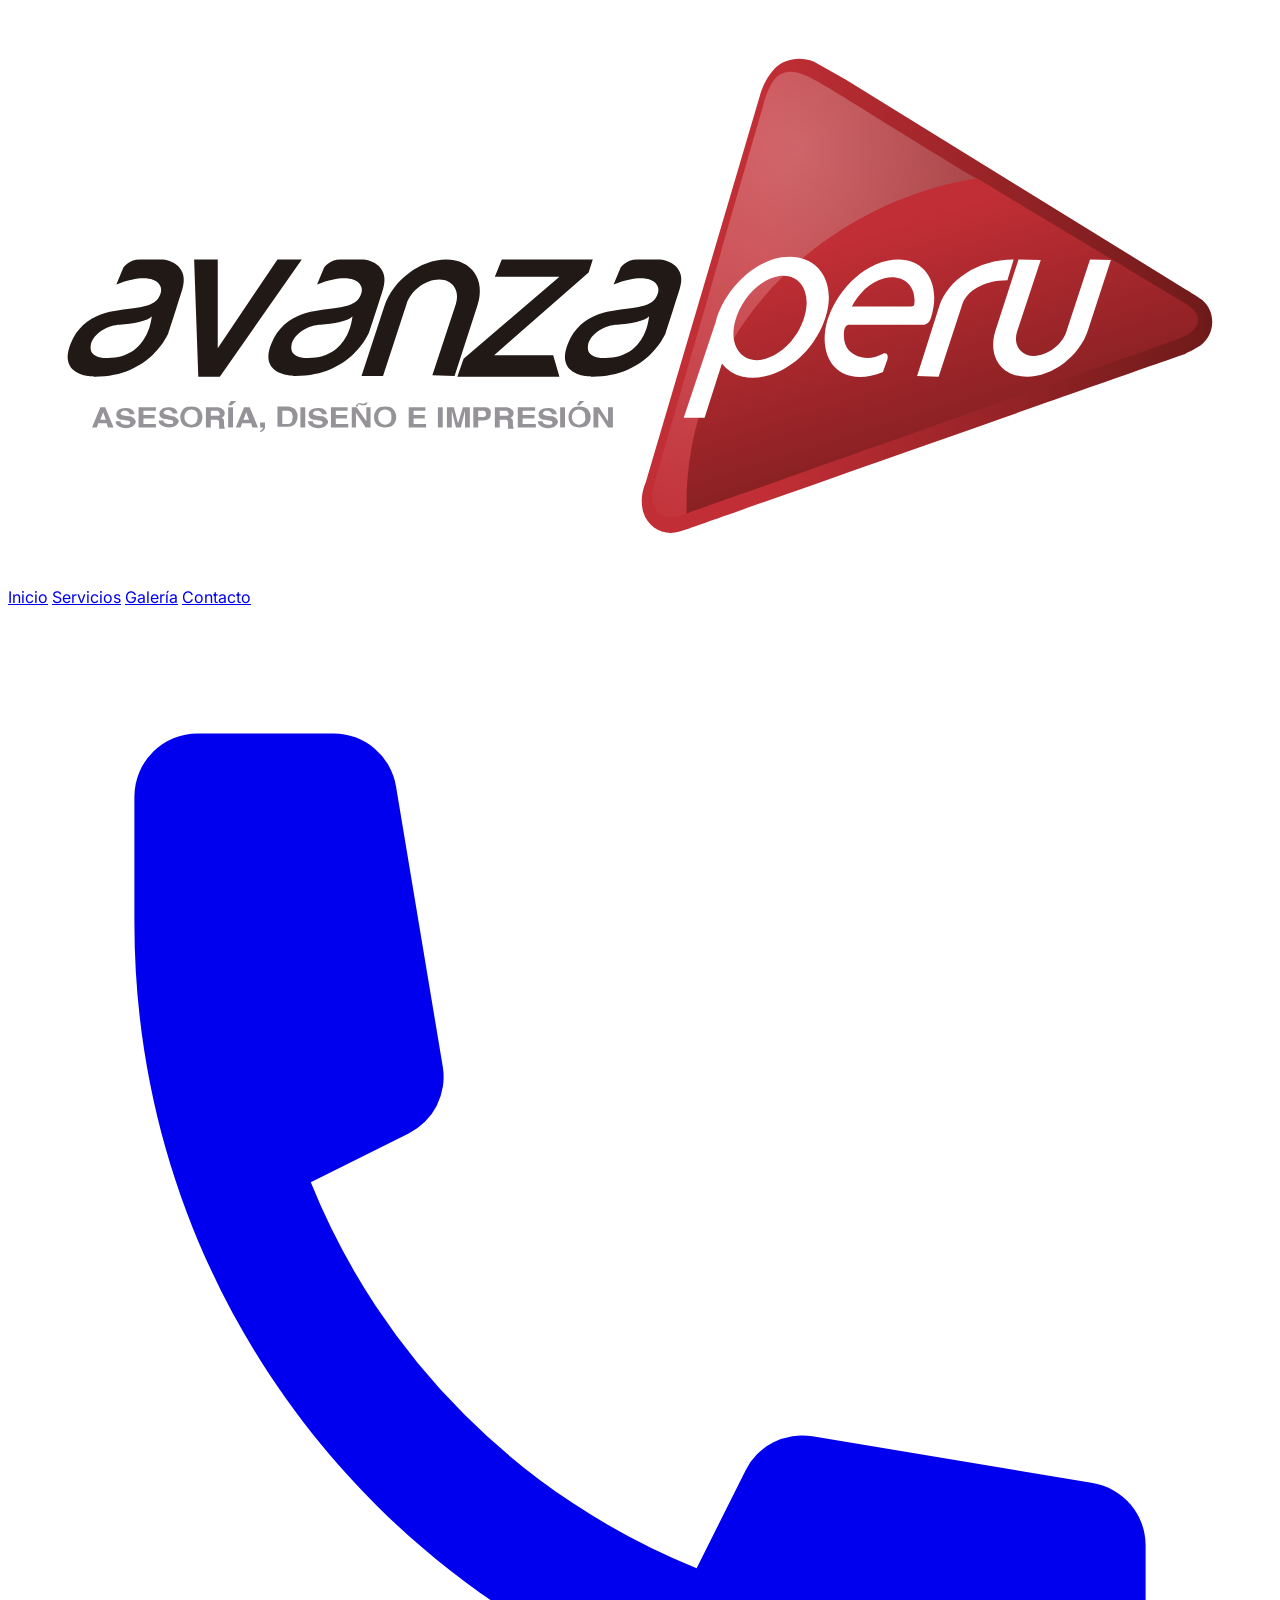
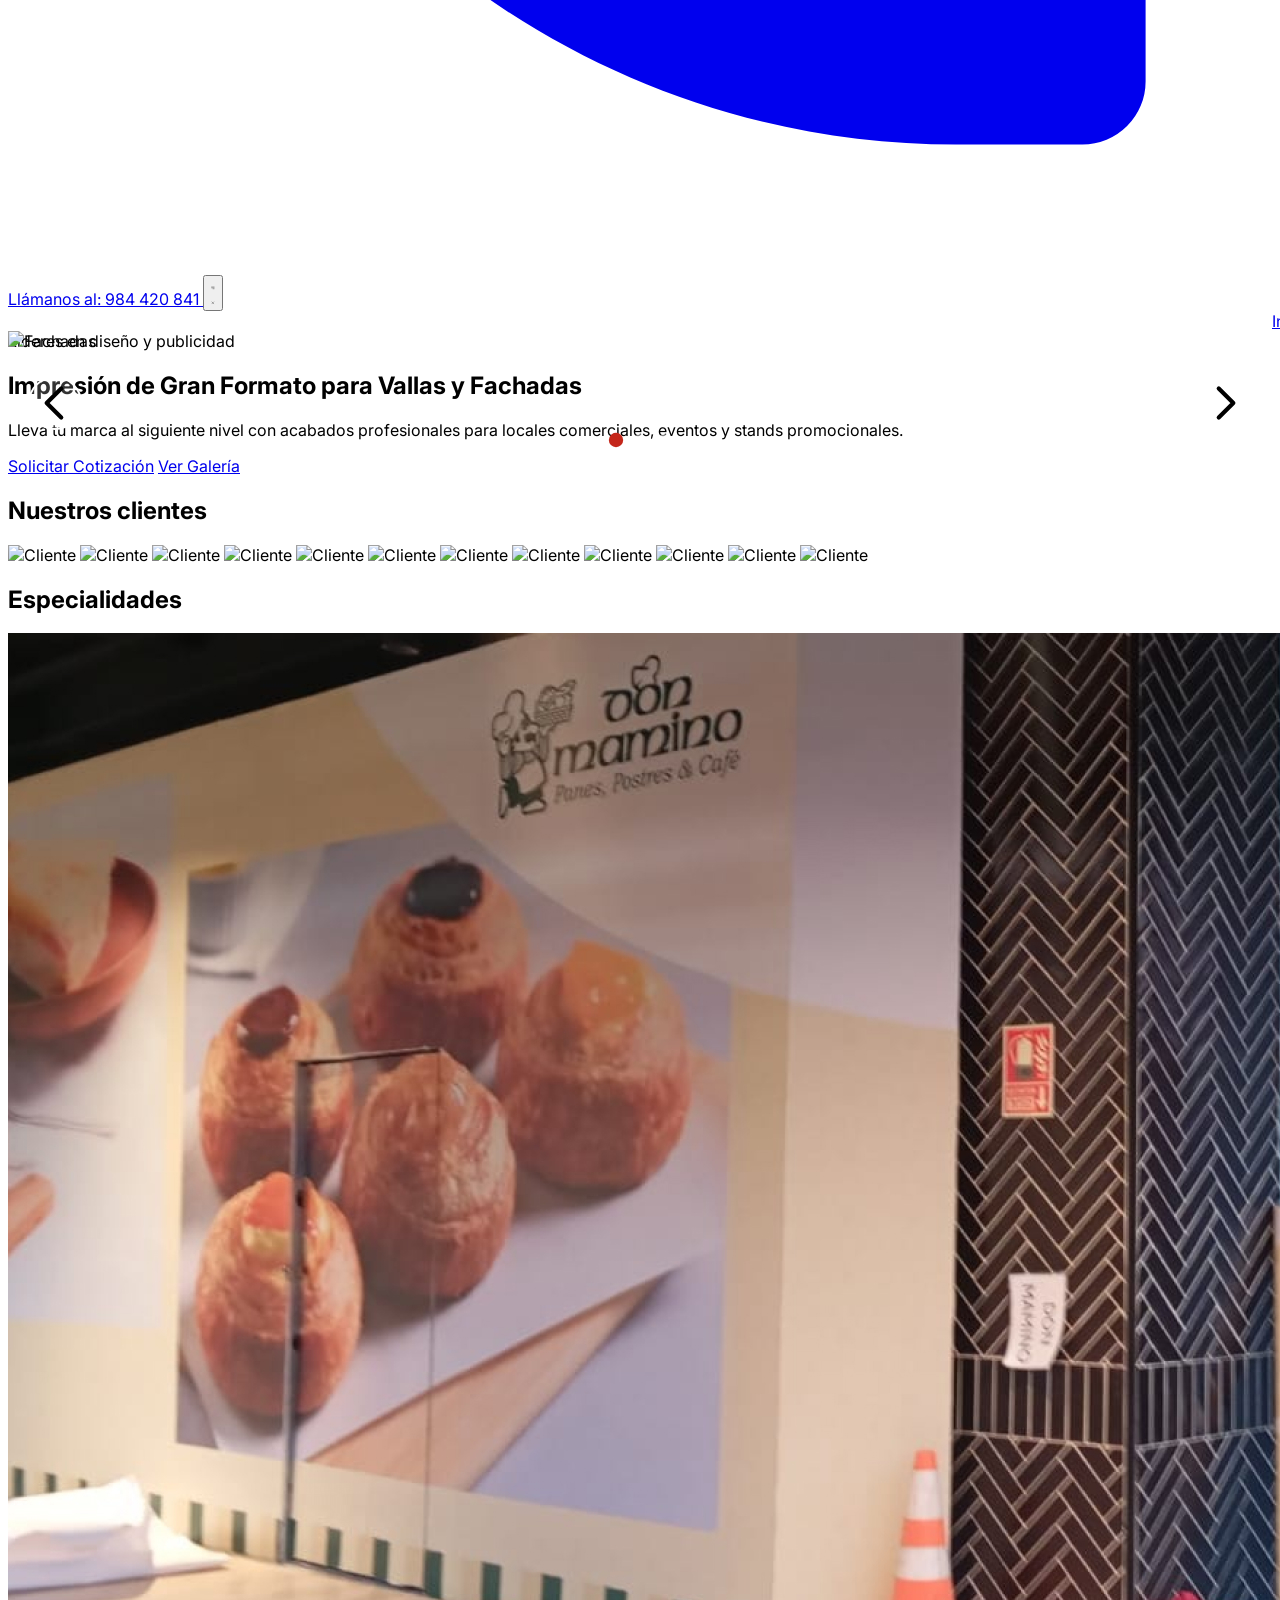
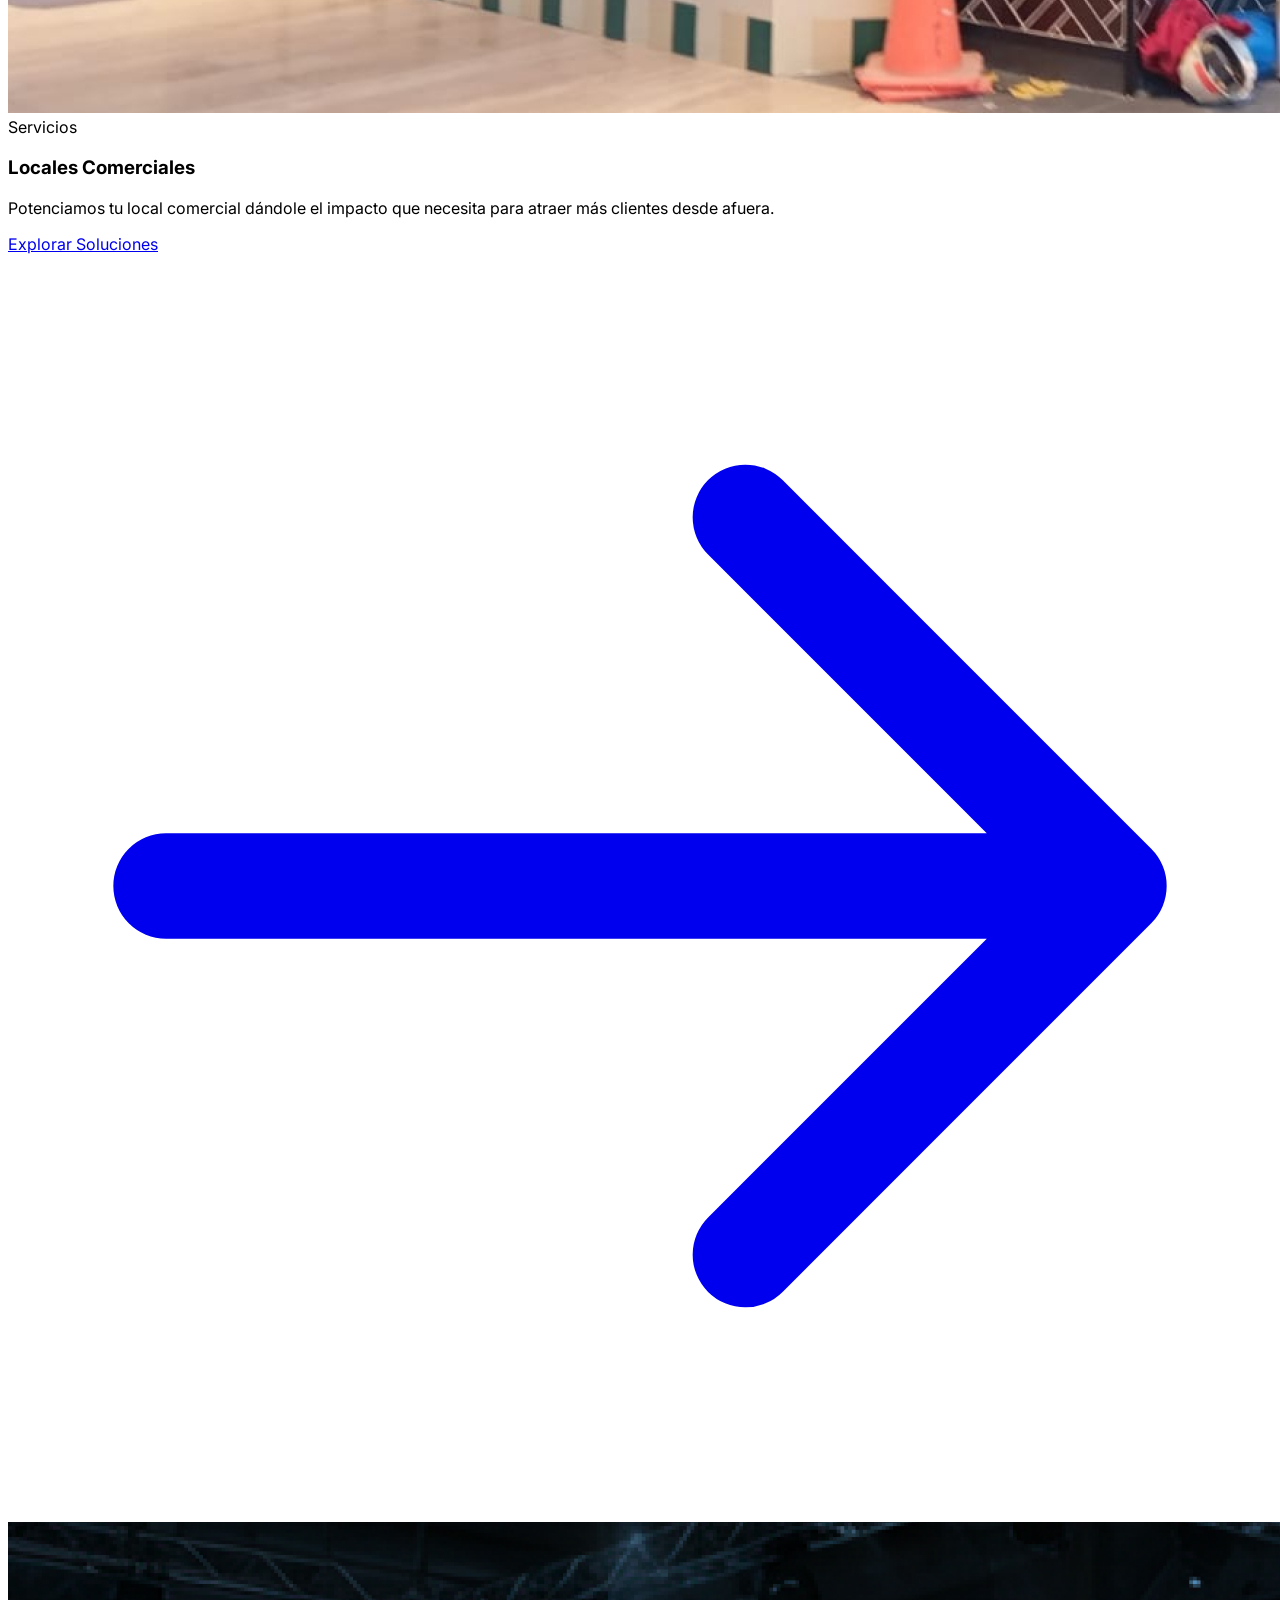
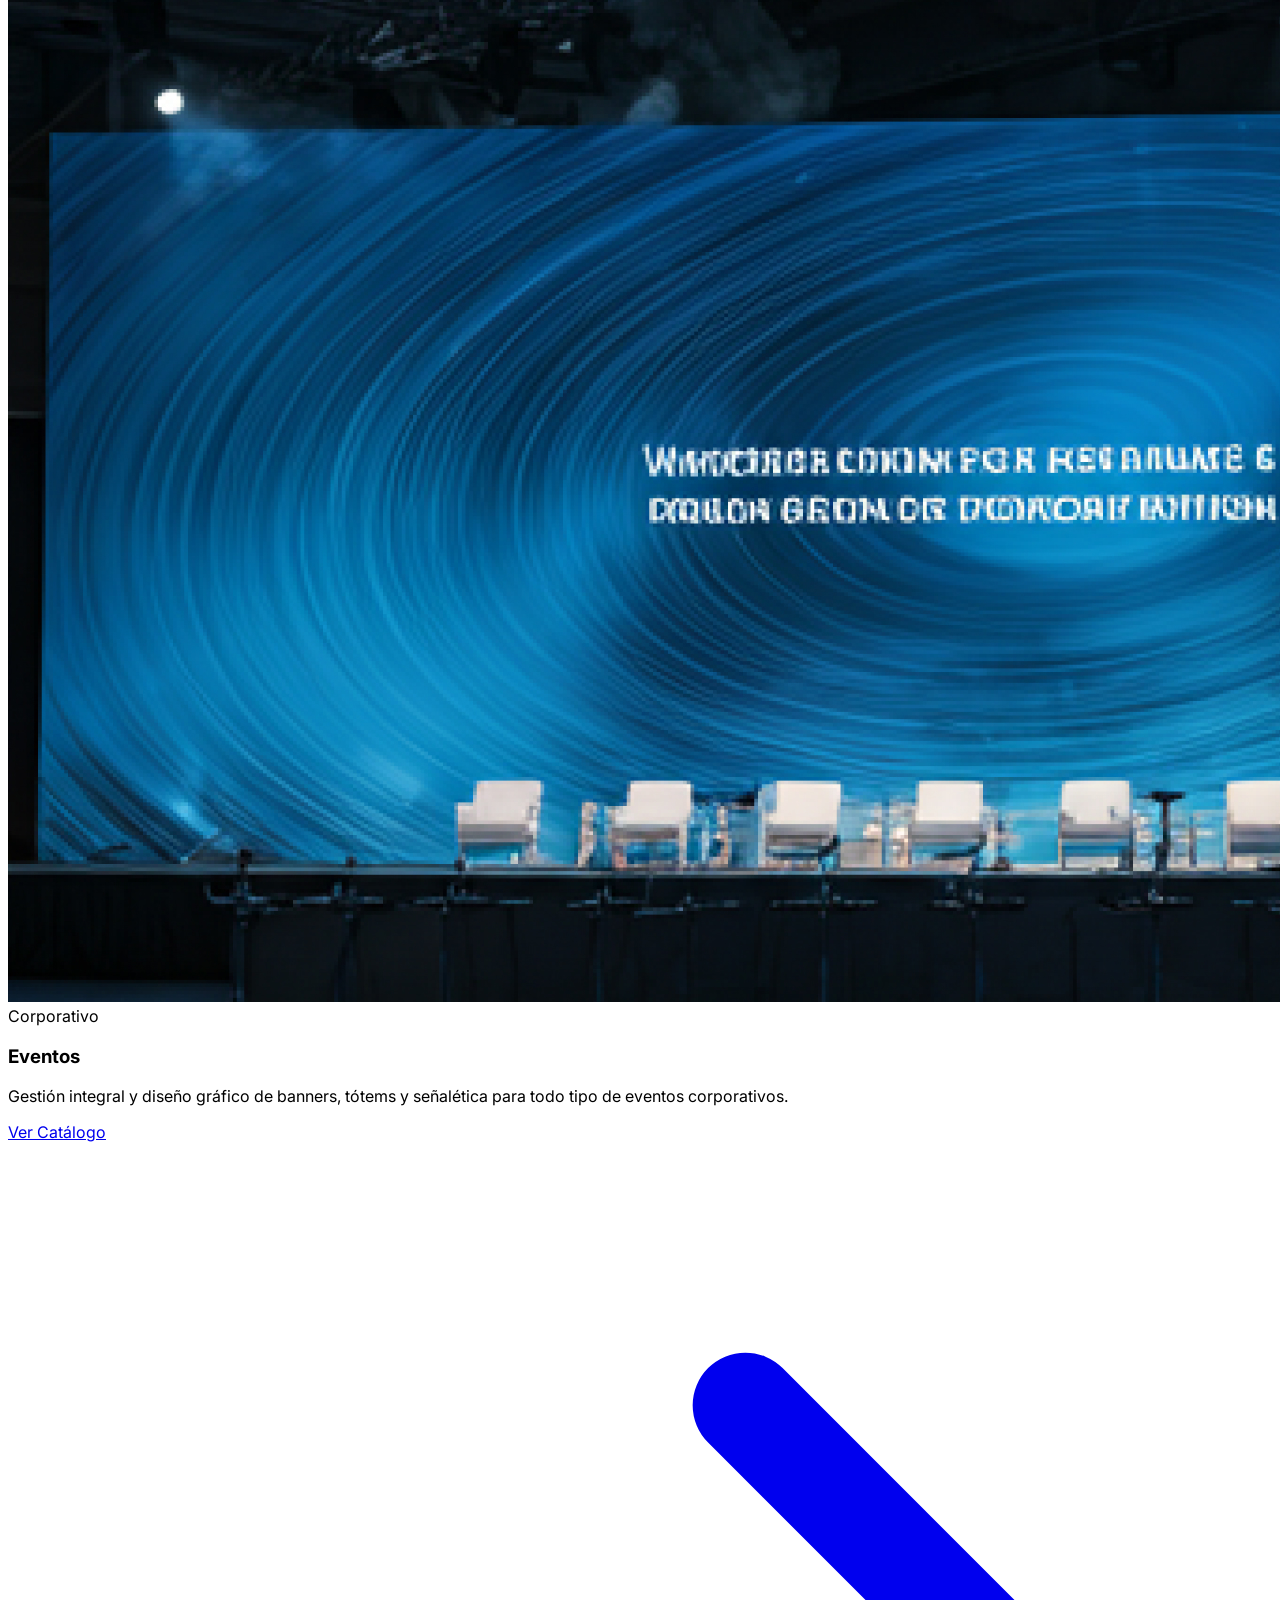
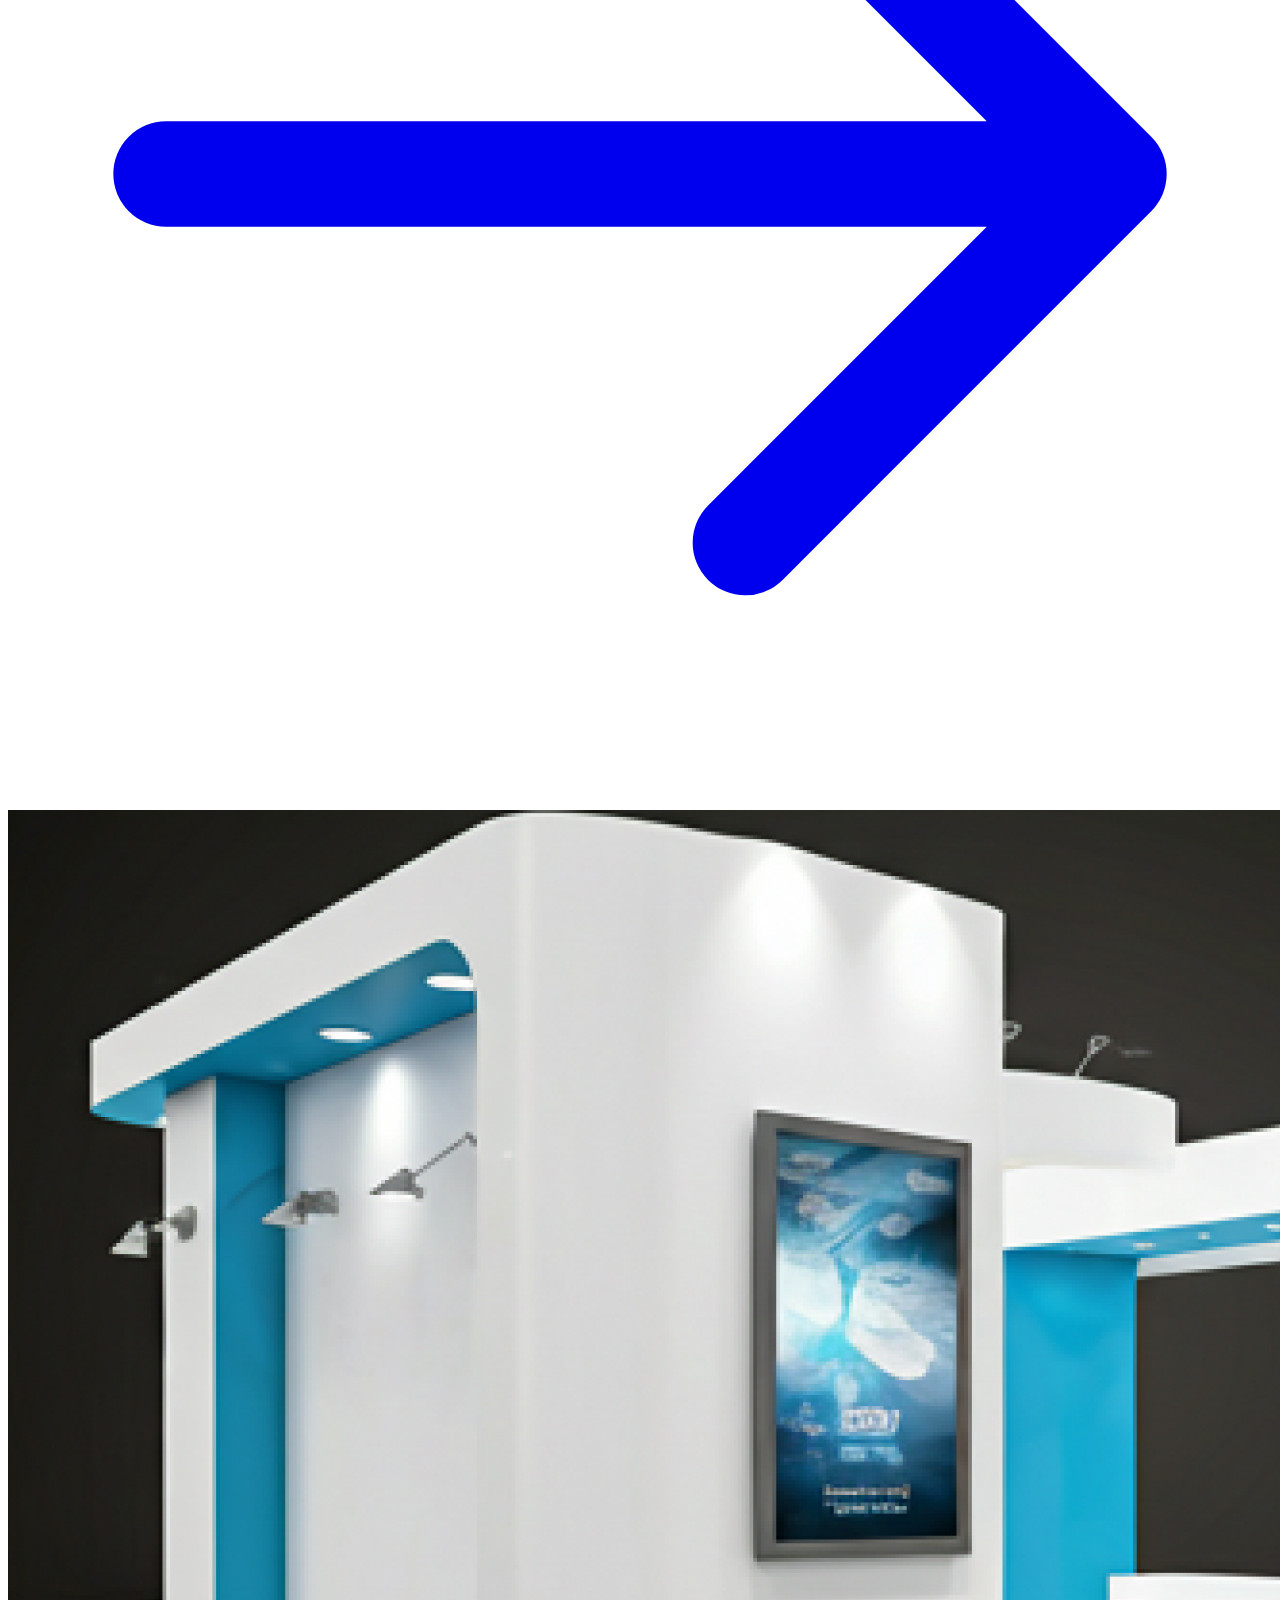
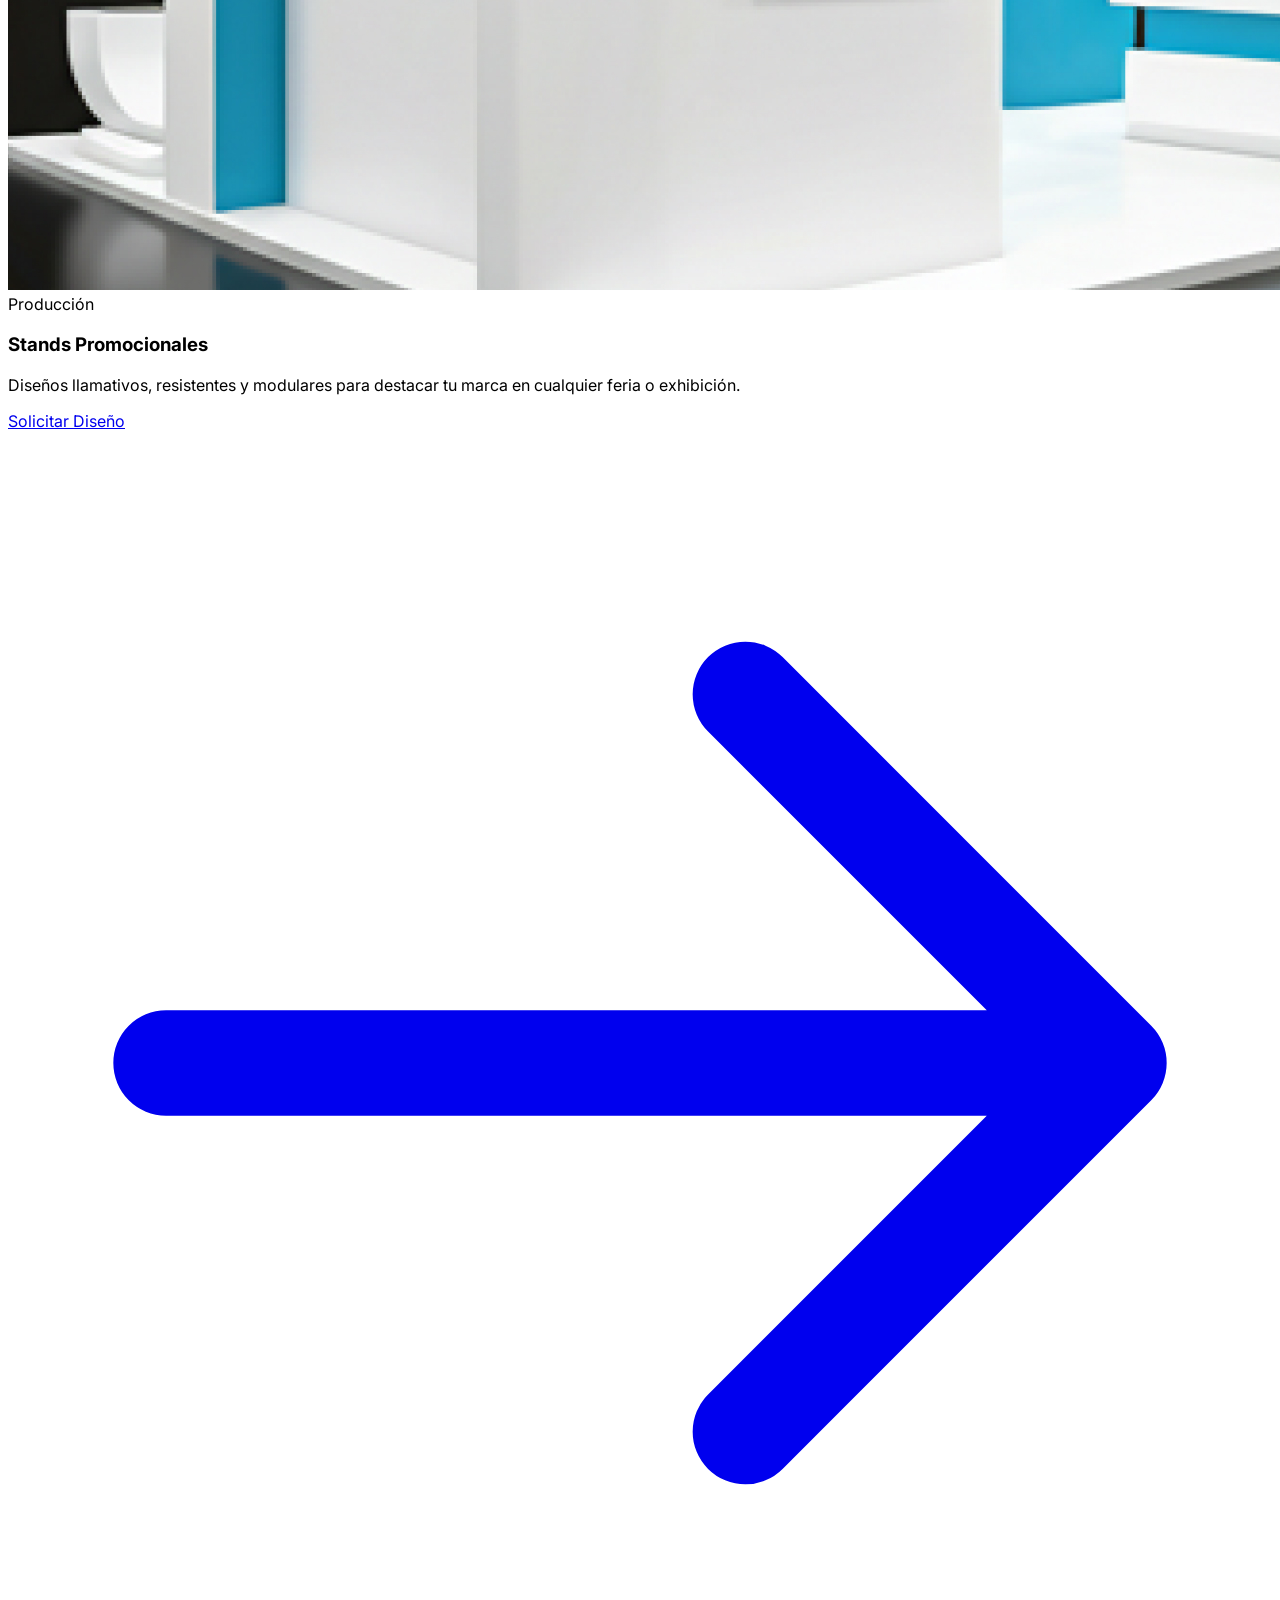
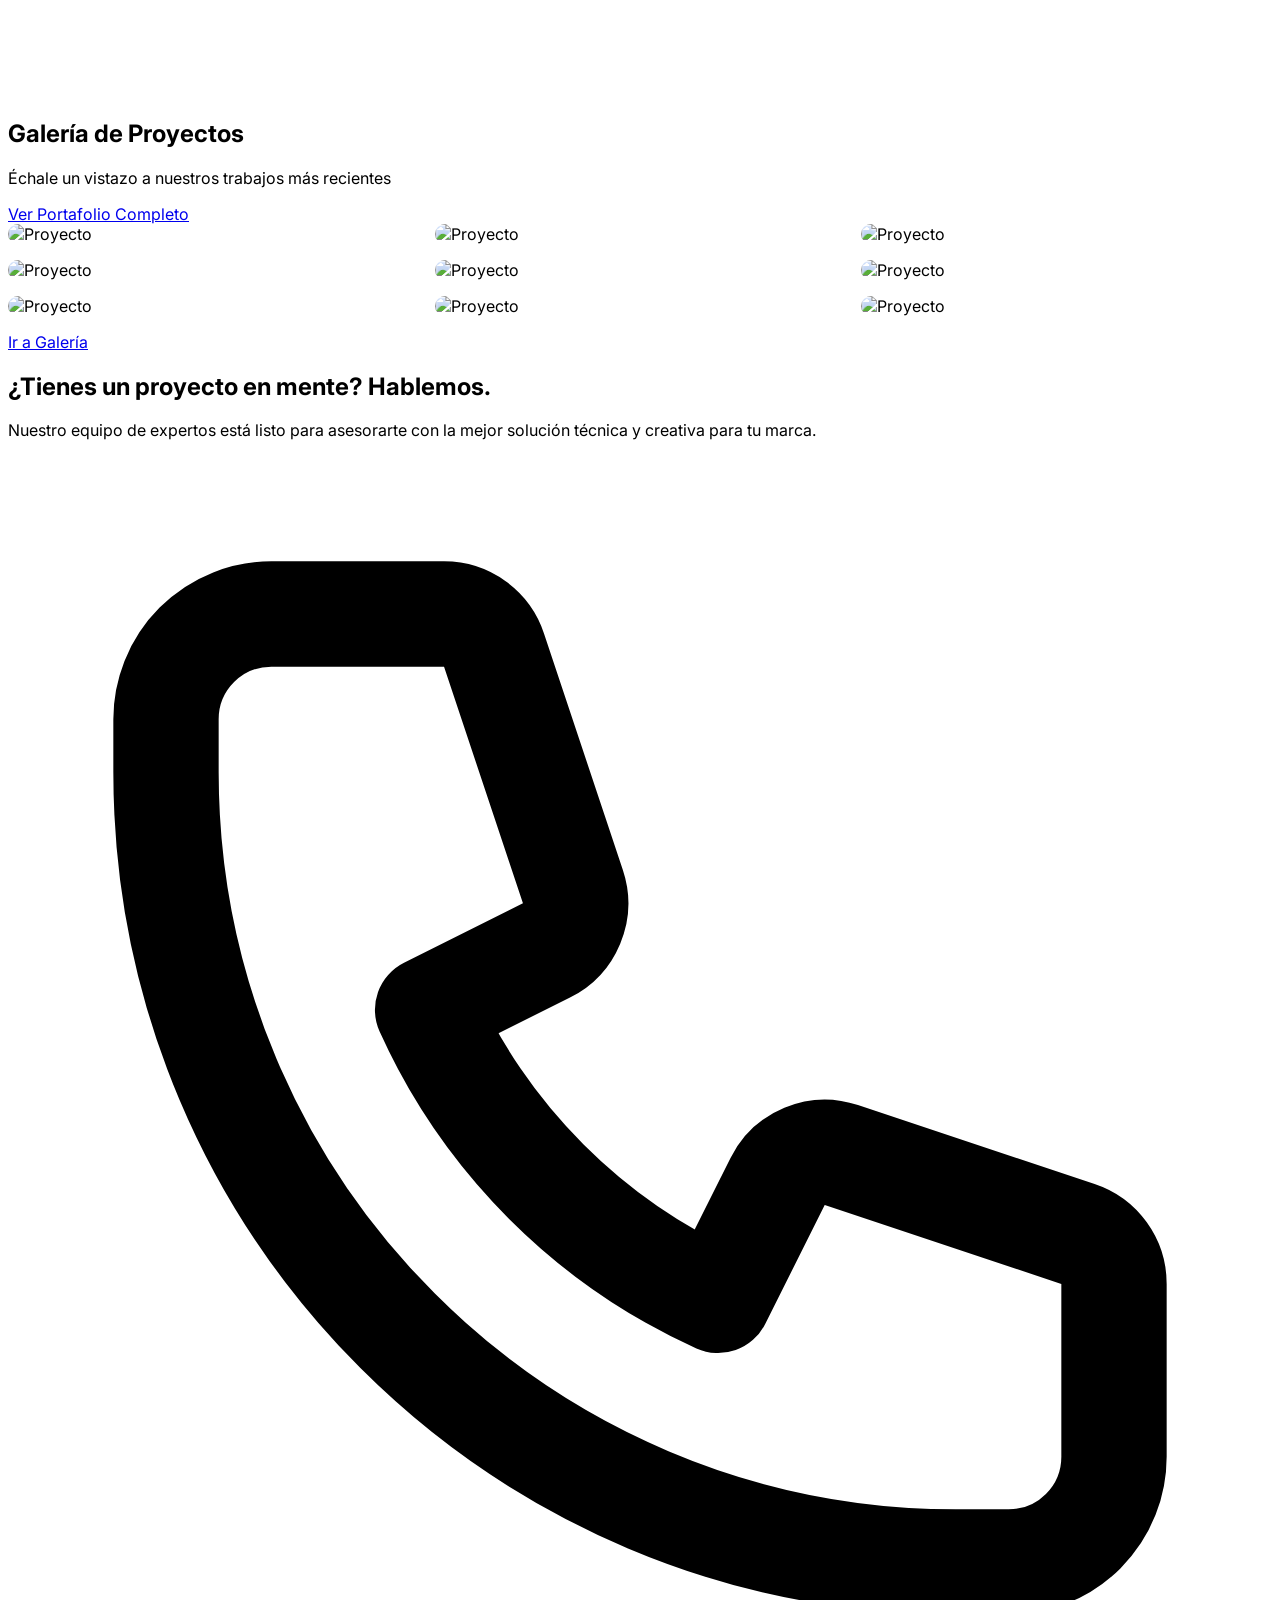
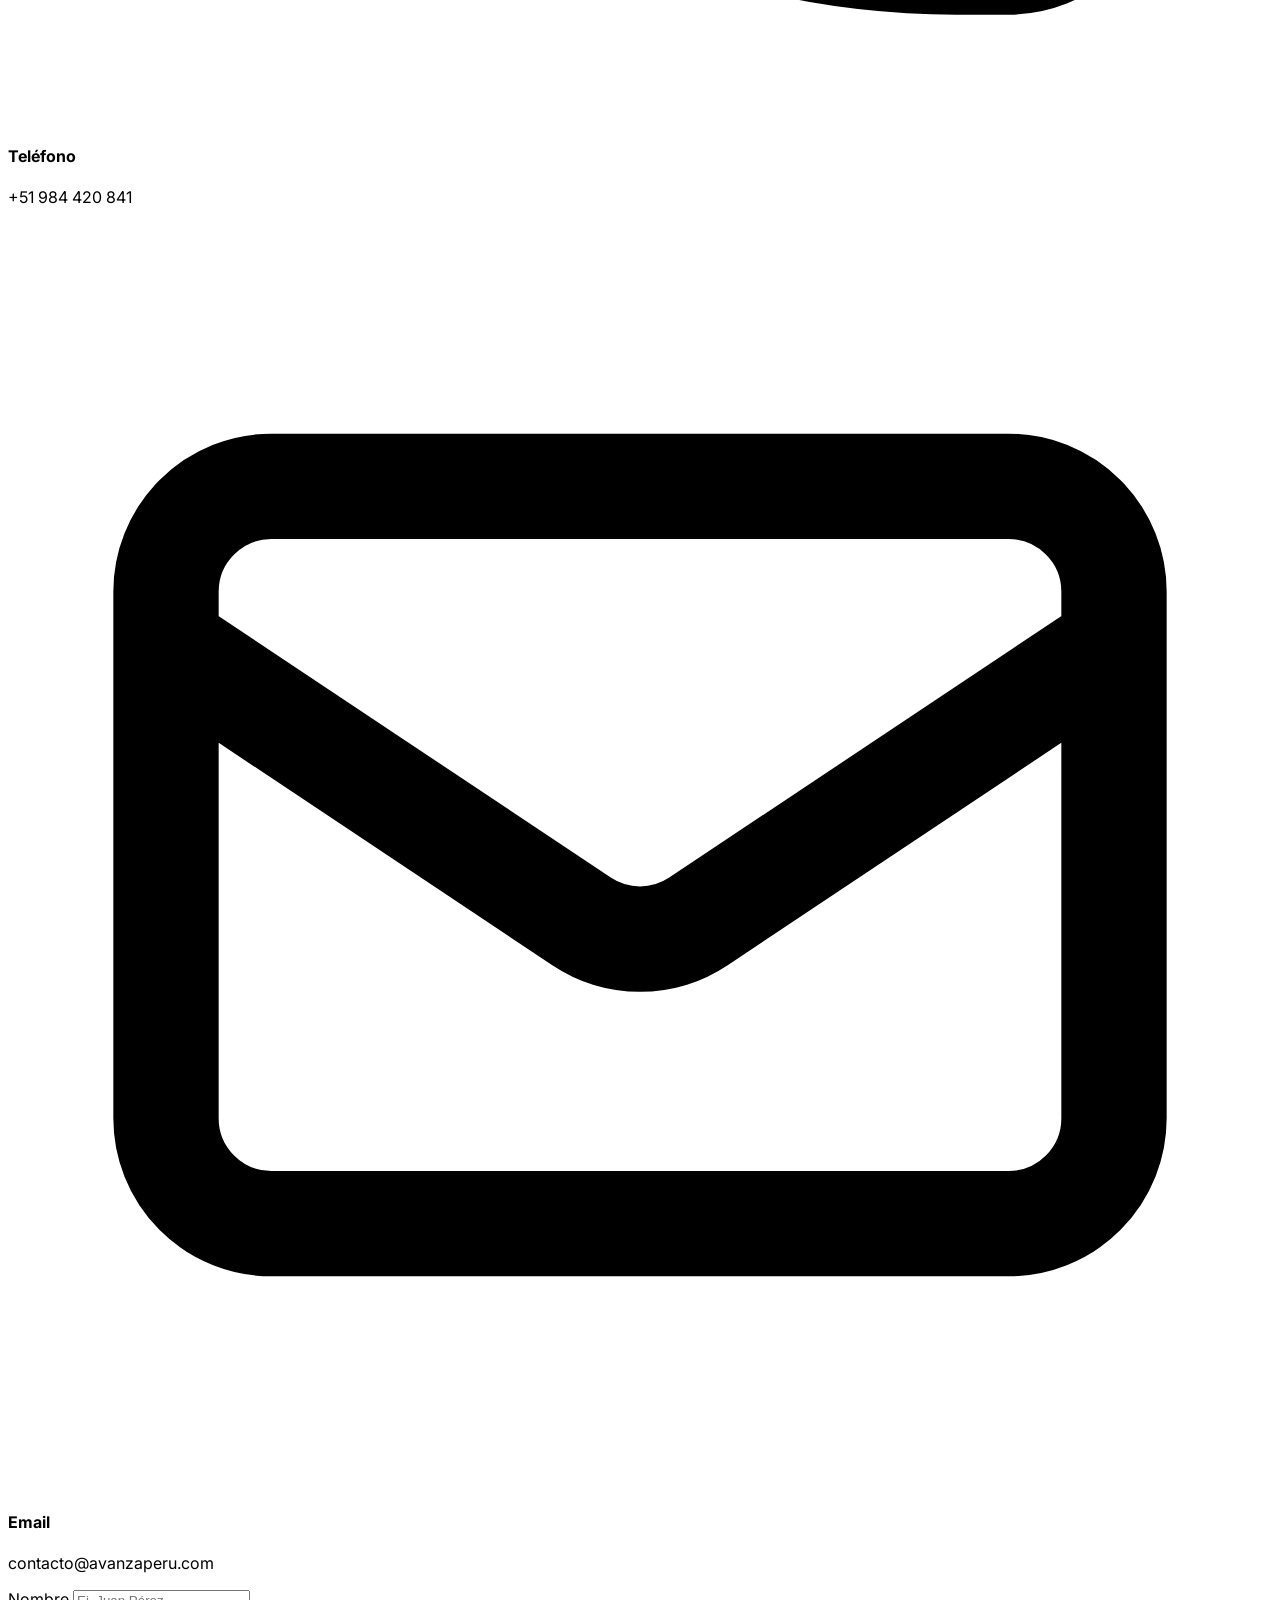
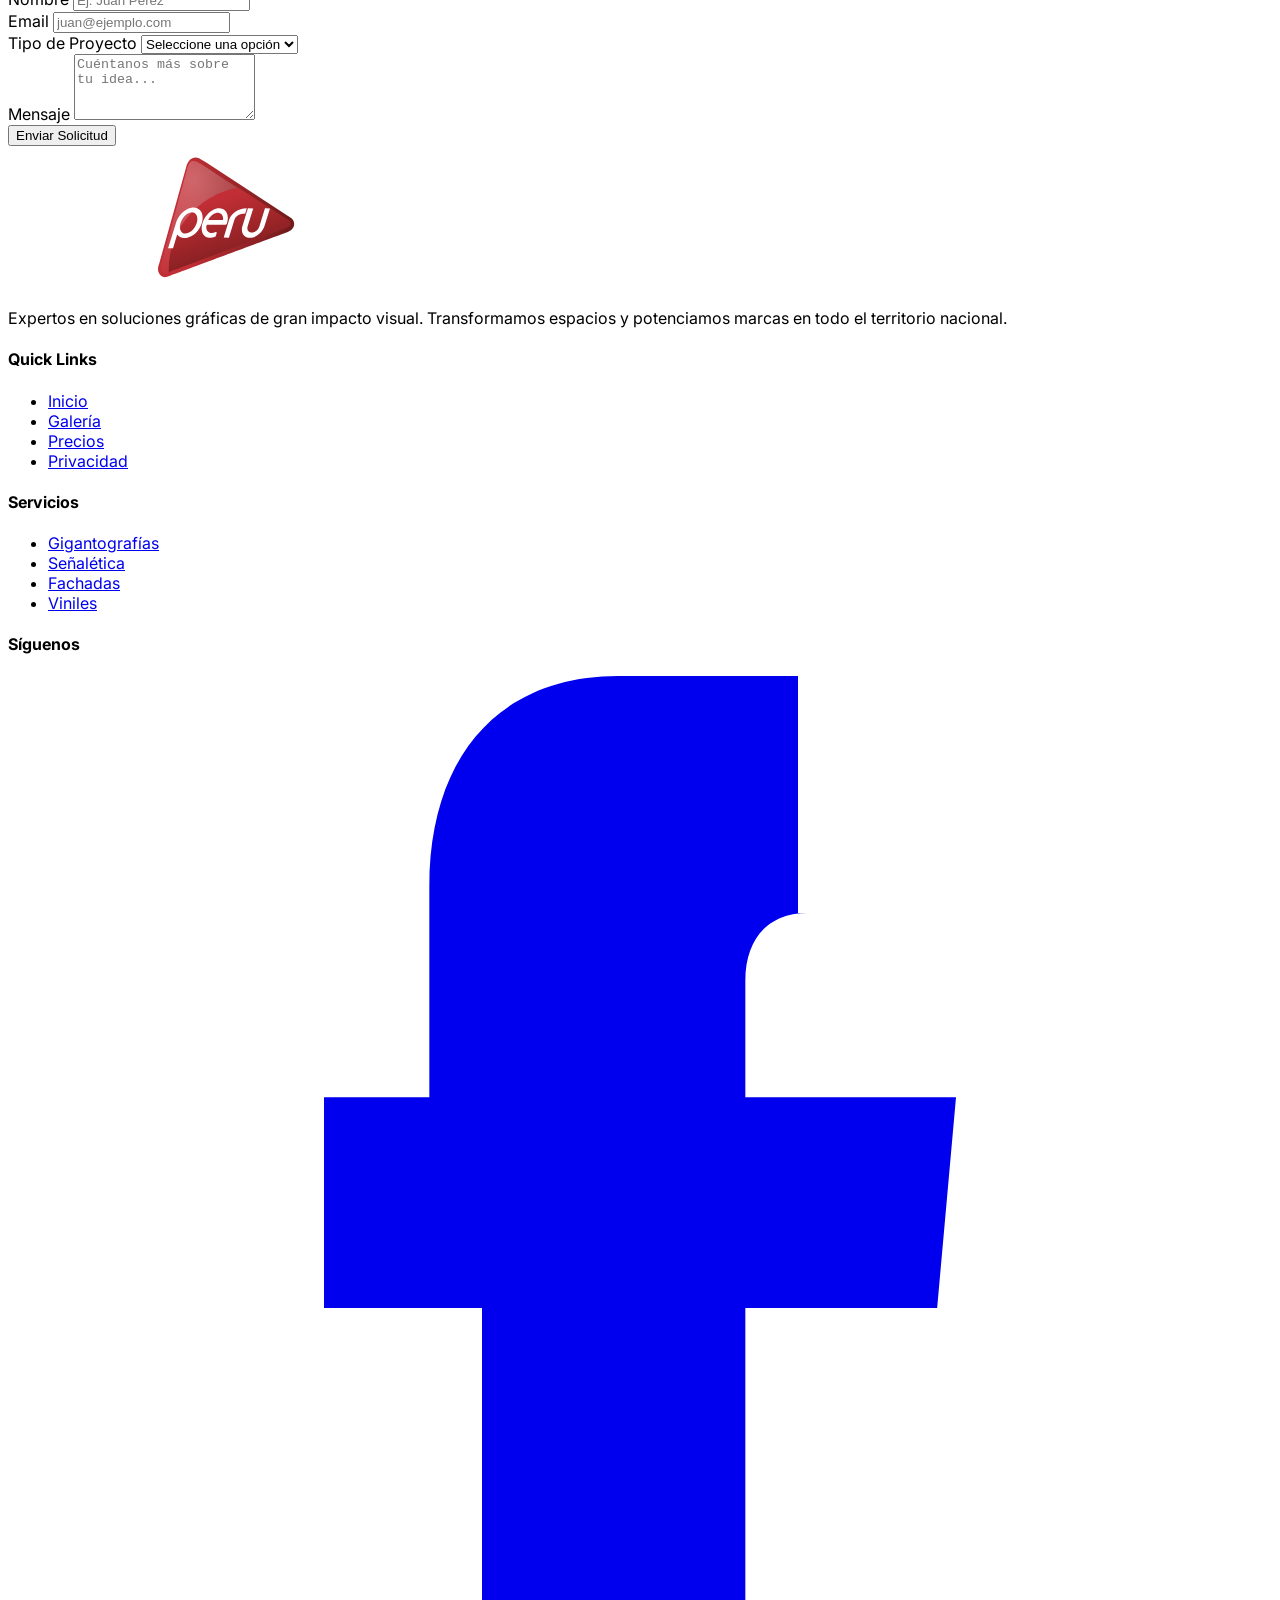
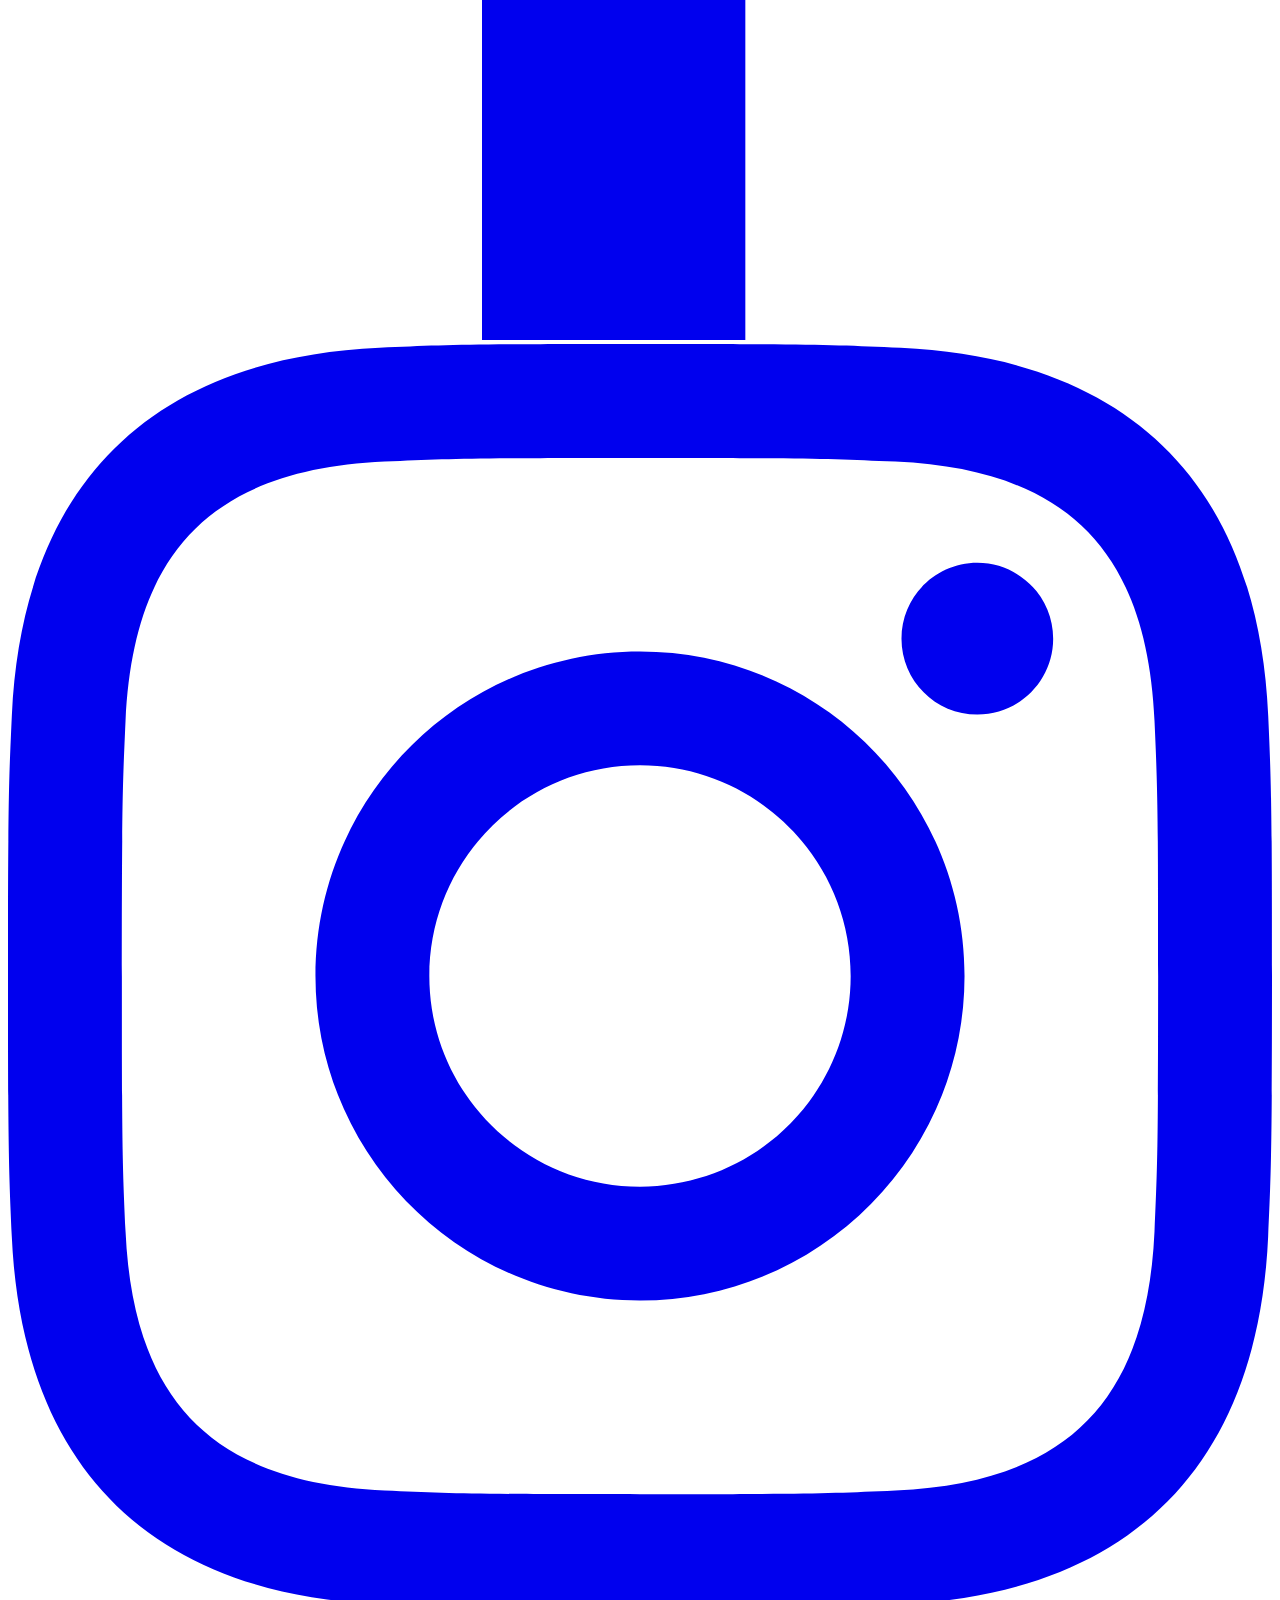
==== commit 44dd341c: "Add files via upload" ====
--- a/index.html
+++ b/index.html
@@ -8,39 +8,7 @@
     <link rel="icon" type="image/png" href="images/favicon.png">
     <script src="https://cdn.tailwindcss.com"></script>
     <link href="https://fonts.googleapis.com/css2?family=Inter:wght@300;400;600;700;800&display=swap" rel="stylesheet">
-    <style>
-        html { scroll-behavior: smooth; }
-        body { font-family: 'Inter', sans-serif; }
-        .bg-overlay { background: rgba(0, 0, 0, 0.5); }
-        .red-gradient { background: linear-gradient(90deg, #C4271B 0%, #E32E22 100%); }
-
-        img.logo-footer{
-            width: 300px;
-            height: auto;
-        }
-
-        img.logo-header{
-            width: 200px; height: auto;
-        }
-
-        @keyframes smoothScroll {
-            0% { transform: translateY(0); }
-            100% { transform: translateY(var(--scroll-target)); }
-        }
-
-        .mobile-menu { transition: transform 0.3s ease-in-out; }
-        .mobile-menu.hidden { transform: translateX(100%); }
-        
-        .back-to-top {
-            opacity: 0;
-            visibility: hidden;
-            transition: all 0.3s ease;
-        }
-        .back-to-top.show {
-            opacity: 1;
-            visibility: visible;
-        }
-    </style>
+    <link rel="stylesheet" href="css/styles.css">
 </head>
 <body class="bg-white text-slate-800">
 
@@ -84,11 +52,18 @@
         </div>
     </header>
 
-    <section id="inicio" class="relative h-screen flex items-center pt-20 overflow-hidden">
-        <!-- Background Image -->
-        <div class="absolute inset-0 z-0">
-            <img src="https://images.unsplash.com/photo-1541746972996-4e0b0f43e02a?ixlib=rb-1.2.1&auto=format&fit=crop&w=1950&q=80" alt="Background" class="w-full h-full object-cover">
+    <section id="inicio" class="relative h-screen flex items-center pt-20 overflow-hidden hero-slider">
+        <div class="hero-slide active">
+            <img src="https://images.unsplash.com/photo-1541746972996-4e0b0f43e02a?auto=format&fit=crop&w=1950&q=80" alt="Fachadas" class="w-full h-full object-cover">
             <div class="absolute inset-0 bg-black/60"></div>
+        </div>
+        <div class="hero-slide">
+            <img src="https://images.unsplash.com/photo-1531058020387-3be344556be6?auto=format&fit=crop&w=1950&q=80" alt="Stands" class="w-full h-full object-cover">
+            <div class="absolute inset-0 bg-black/50"></div>
+        </div>
+        <div class="hero-slide">
+            <img src="https://images.unsplash.com/photo-1554469384-e58fac16e23a?auto=format&fit=crop&w=1950&q=80" alt="Vallas" class="w-full h-full object-cover">
+            <div class="absolute inset-0 bg-black/50"></div>
         </div>
 
         <div class="container mx-auto px-4 relative z-10 text-white">
@@ -106,12 +81,18 @@
                 </div>
             </div>
         </div>
-        
-        <!-- Bottom Indicators -->
-        <div class="absolute bottom-10 left-1/2 -translate-x-1/2 flex space-x-2">
-            <div class="w-3 h-3 bg-red-600 rounded-full"></div>
-            <div class="w-3 h-3 bg-white/50 rounded-full"></div>
-            <div class="w-3 h-3 bg-white/50 rounded-full"></div>
+
+        <div class="hero-nav prev">
+            <svg class="w-6 h-6 text-white" fill="none" stroke="currentColor" viewBox="0 0 24 24"><path stroke-linecap="round" stroke-linejoin="round" stroke-width="2" d="M15 19l-7-7 7-7"></path></svg>
+        </div>
+        <div class="hero-nav next">
+            <svg class="w-6 h-6 text-white" fill="none" stroke="currentColor" viewBox="0 0 24 24"><path stroke-linecap="round" stroke-linejoin="round" stroke-width="2" d="M9 5l7 7-7 7"></path></svg>
+        </div>
+
+        <div class="hero-dots">
+            <div class="hero-dot active"></div>
+            <div class="hero-dot"></div>
+            <div class="hero-dot"></div>
         </div>
     </section>
 
@@ -206,31 +187,73 @@
                     <h2 class="text-3xl font-bold mb-2">Galería de Proyectos</h2>
                     <p class="text-red-500 font-semibold">Échale un vistazo a nuestros trabajos más recientes</p>
                 </div>
-                <a href="#" class="mt-6 md:mt-0 border border-slate-500 px-6 py-2 rounded hover:bg-white hover:text-slate-900 transition font-bold text-sm">
+                <a href="portafolio.html" class="mt-6 md:mt-0 border border-slate-500 px-6 py-2 rounded hover:bg-white hover:text-slate-900 transition font-bold text-sm">
                     Ver Portafolio Completo
                 </a>
             </div>
 
-            <!-- Grid Galería -->
-            <div class="grid grid-cols-1 md:grid-cols-4 gap-4">
-                <div class="md:col-span-2 md:row-span-2 rounded-lg overflow-hidden h-96 md:h-auto">
-                    <img src="https://images.unsplash.com/photo-1497215728101-856f4ea42174?auto=format&fit=crop&w=800&q=80" alt="Proyecto" class="w-full h-full object-cover">
-                </div>
-                <div class="rounded-lg overflow-hidden h-48 md:h-auto">
-                    <img src="https://images.unsplash.com/photo-1554469384-e58fac16e23a?auto=format&fit=crop&w=500&q=80" alt="Proyecto" class="w-full h-full object-cover">
-                </div>
-                <div class="md:row-span-2 rounded-lg overflow-hidden h-96 md:h-auto">
-                    <img src="https://images.unsplash.com/photo-1486406146926-c627a92ad1ab?auto=format&fit=crop&w=500&q=80" alt="Proyecto" class="w-full h-full object-cover">
-                </div>
-                <div class="rounded-lg overflow-hidden h-48 md:h-auto">
-                    <img src="https://images.unsplash.com/photo-1460925895917-afdab827c52f?auto=format&fit=crop&w=500&q=80" alt="Proyecto" class="w-full h-full object-cover">
-                </div>
-                <div class="rounded-lg overflow-hidden h-48">
-                    <img src="https://images.unsplash.com/photo-1497366216548-37526070297c?auto=format&fit=crop&w=500&q=80" alt="Proyecto" class="w-full h-full object-cover">
-                </div>
-                <div class="rounded-lg overflow-hidden h-48">
-                    <img src="https://images.unsplash.com/photo-1504384308090-c894fdcc538d?auto=format&fit=crop&w=500&q=80" alt="Proyecto" class="w-full h-full object-cover">
-                </div>
+            <!-- Grid Galería estilo Pinterest -->
+            <div class="gallery-masonry">
+                <div class="gallery-item">
+                    <img src="https://images.unsplash.com/photo-1497215728101-856f4ea42174?auto=format&fit=crop&w=600&q=80" alt="Proyecto" class="w-full">
+                    <div class="gallery-overlay">
+                        <span class="text-white font-semibold">Fachada Comercial</span>
+                    </div>
+                </div>
+                <div class="gallery-item">
+                    <img src="https://images.unsplash.com/photo-1554469384-e58fac16e23a?auto=format&fit=crop&w=600&q=80" alt="Proyecto" class="w-full">
+                    <div class="gallery-overlay">
+                        <span class="text-white font-semibold">Valla Publicitaria</span>
+                    </div>
+                </div>
+                <div class="gallery-item">
+                    <img src="https://images.unsplash.com/photo-1486406146926-c627a92ad1ab?auto=format&fit=crop&w=600&q=80" alt="Proyecto" class="w-full">
+                    <div class="gallery-overlay">
+                        <span class="text-white font-semibold">Letrero Luminoso</span>
+                    </div>
+                </div>
+                <div class="gallery-item">
+                    <img src="https://images.unsplash.com/photo-1460925895917-afdab827c52f?auto=format&fit=crop&w=600&q=80" alt="Proyecto" class="w-full">
+                    <div class="gallery-overlay">
+                        <span class="text-white font-semibold">Banner Gigante</span>
+                    </div>
+                </div>
+                <div class="gallery-item">
+                    <img src="https://images.unsplash.com/photo-1497366216548-37526070297c?auto=format&fit=crop&w=600&q=80" alt="Proyecto" class="w-full">
+                    <div class="gallery-overlay">
+                        <span class="text-white font-semibold">Stand Externo</span>
+                    </div>
+                </div>
+                <div class="gallery-item">
+                    <img src="https://images.unsplash.com/photo-1504384308090-c894fdcc538d?auto=format&fit=crop&w=600&q=80" alt="Proyecto" class="w-full">
+                    <div class="gallery-overlay">
+                        <span class="text-white font-semibold">Decoración Interior</span>
+                    </div>
+                </div>
+                <div class="gallery-item">
+                    <img src="https://images.unsplash.com/photo-1497366811353-6870744d04b2?auto=format&fit=crop&w=600&q=80" alt="Proyecto" class="w-full">
+                    <div class="gallery-overlay">
+                        <span class="text-white font-semibold">Fachada de Vidrio</span>
+                    </div>
+                </div>
+                <div class="gallery-item">
+                    <img src="https://images.unsplash.com/photo-1524758631624-e2822e304c36?auto=format&fit=crop&w=600&q=80" alt="Proyecto" class="w-full">
+                    <div class="gallery-overlay">
+                        <span class="text-white font-semibold">Panel Corporal</span>
+                    </div>
+                </div>
+                <div class="gallery-item">
+                    <img src="https://images.unsplash.com/photo-1603570388466-b53d5d7d2137?auto=format&fit=crop&w=600&q=80" alt="Proyecto" class="w-full">
+                    <div class="gallery-overlay">
+                        <span class="text-white font-semibold">Lona Backlight</span>
+                    </div>
+                </div>
+            </div>
+
+            <div class="text-center mt-12">
+                <a href="#galeria" class="inline-block bg-red-600 hover:bg-red-700 text-white px-8 py-3 rounded-lg font-bold transition">
+                    Ir a Galería
+                </a>
             </div>
         </div>
     </section>
@@ -363,77 +386,6 @@
         <svg class="w-6 h-6" fill="none" stroke="currentColor" viewBox="0 0 24 24"><path stroke-linecap="round" stroke-linejoin="round" stroke-width="2" d="M5 10l7-7m0 0l7 7m-7-7v18"></path></svg>
     </button>
 
-    <script>
-        document.querySelectorAll('a[href^="#"]').forEach(anchor => {
-            anchor.addEventListener('click', function (e) {
-                e.preventDefault();
-                const targetId = this.getAttribute('href');
-                const target = document.querySelector(targetId);
-                if (target) {
-                    const targetPosition = target.getBoundingClientRect().top + window.pageYOffset - 80;
-                    const startPosition = window.pageYOffset;
-                    const distance = targetPosition - startPosition;
-                    const duration = 1200;
-                    let startTime = null;
-
-                    function animation(currentTime) {
-                        if (startTime === null) startTime = currentTime;
-                        const timeElapsed = currentTime - startTime;
-                        const run = ease(timeElapsed, startPosition, distance, duration);
-                        window.scrollTo(0, run);
-                        if (timeElapsed < duration) requestAnimationFrame(animation);
-                    }
-
-                    function ease(t, b, c, d) {
-                        t /= d / 2;
-                        if (t < 1) return c / 2 * t * t + b;
-                        t--;
-                        return -c / 2 * (t * (t - 2) - 1) + b;
-                    }
-
-                    requestAnimationFrame(animation);
-                }
-            });
-        });
-
-        window.addEventListener('scroll', () => {
-            const header = document.querySelector('header');
-            if (window.scrollY > 50) {
-                header.classList.add('shadow-md');
-            } else {
-                header.classList.remove('shadow-md');
-            }
-
-            const backToTop = document.getElementById('back-to-top');
-            if (window.scrollY > 300) {
-                backToTop.classList.add('show');
-            } else {
-                backToTop.classList.remove('show');
-            }
-        });
-
-        const menuToggle = document.getElementById('menu-toggle');
-        const mobileMenu = document.getElementById('mobile-menu');
-        const menuIcon = document.getElementById('menu-icon');
-        const closeIcon = document.getElementById('close-icon');
-
-        menuToggle.addEventListener('click', () => {
-            mobileMenu.classList.toggle('hidden');
-            menuIcon.classList.toggle('hidden');
-            closeIcon.classList.toggle('hidden');
-        });
-
-        document.querySelectorAll('#mobile-menu a').forEach(link => {
-            link.addEventListener('click', () => {
-                mobileMenu.classList.add('hidden');
-                menuIcon.classList.remove('hidden');
-                closeIcon.classList.add('hidden');
-            });
-        });
-
-        document.getElementById('back-to-top').addEventListener('click', () => {
-            window.scrollTo({ top: 0, behavior: 'smooth' });
-        });
-    </script>
+    <script src="js/script.js"></script>
 </body>
 </html>
--- a/css/styles.css
+++ b/css/styles.css
@@ -0,0 +1,150 @@
+html { scroll-behavior: smooth; }
+body { font-family: 'Inter', sans-serif; }
+.bg-overlay { background: rgba(0, 0, 0, 0.5); }
+.red-gradient { background: linear-gradient(90deg, #C4271B 0%, #E32E22 100%); }
+
+img.logo-footer { width: 300px; height: auto; }
+
+.mobile-menu { transition: transform 0.3s ease-in-out; }
+.mobile-menu.hidden { transform: translateX(100%); }
+
+.back-to-top {
+    opacity: 0;
+    visibility: hidden;
+    transition: all 0.3s ease;
+}
+.back-to-top.show { opacity: 1; visibility: visible; }
+
+.gallery-masonry {
+    column-count: 1;
+    column-gap: 16px;
+}
+@media (min-width: 640px) {
+    .gallery-masonry { column-count: 2; }
+}
+@media (min-width: 1024px) {
+    .gallery-masonry { column-count: 3; }
+}
+@media (min-width: 1280px) {
+    .gallery-masonry-portafolio { column-count: 4; }
+}
+.gallery-item {
+    break-inside: avoid;
+    margin-bottom: 16px;
+    position: relative;
+    overflow: hidden;
+    border-radius: 12px;
+    cursor: pointer;
+}
+.gallery-item img {
+    width: 100%;
+    display: block;
+    transition: transform 0.5s ease;
+}
+.gallery-item:hover img { transform: scale(1.08); }
+.gallery-overlay {
+    position: absolute;
+    inset: 0;
+    background: linear-gradient(to top, rgba(0,0,0,0.7) 0%, transparent 50%);
+    opacity: 0;
+    transition: opacity 0.3s ease;
+    display: flex;
+    align-items: flex-end;
+    padding: 20px;
+}
+.gallery-item:hover .gallery-overlay { opacity: 1; }
+
+.filter-btn.active { background-color: #C4271B; color: white; }
+
+.hero-slider { position: relative; overflow: hidden; }
+.hero-slide {
+    position: absolute;
+    inset: 0;
+    opacity: 0;
+    transition: opacity 0.8s ease-in-out;
+}
+.hero-slide.active { opacity: 1; }
+.hero-slide img { width: 100%; height: 100%; object-fit: cover; }
+
+.hero-nav {
+    position: absolute;
+    top: 50%;
+    transform: translateY(-50%);
+    width: 50px;
+    height: 50px;
+    background: rgba(255,255,255,0.2);
+    border: 2px solid white;
+    border-radius: 50%;
+    display: flex;
+    align-items: center;
+    justify-content: center;
+    cursor: pointer;
+    transition: all 0.3s;
+    z-index: 10;
+}
+.hero-nav:hover { background: rgba(255,255,255,0.4); }
+.hero-nav.prev { left: 20px; }
+.hero-nav.next { right: 20px; }
+
+.hero-dots {
+    position: absolute;
+    bottom: 30px;
+    left: 50%;
+    transform: translateX(-50%);
+    display: flex;
+    gap: 12px;
+    z-index: 10;
+}
+.hero-dot {
+    width: 12px;
+    height: 12px;
+    border-radius: 50%;
+    background: rgba(255,255,255,0.5);
+    cursor: pointer;
+    transition: all 0.3s;
+}
+.hero-dot.active { background: #C4271B; transform: scale(1.2); }
+
+.modal {
+    display: none;
+    position: fixed;
+    z-index: 1000;
+    left: 0;
+    top: 0;
+    width: 100%;
+    height: 100%;
+    background-color: rgba(0, 0, 0, 0.9);
+    align-items: center;
+    justify-content: center;
+    padding: 20px;
+    box-sizing: border-box;
+}
+.modal.show { display: flex; }
+.modal-content {
+    max-width: 90%;
+    max-height: 90%;
+    border-radius: 8px;
+    box-shadow: 0 20px 60px rgba(0, 0, 0, 0.5);
+}
+.modal-close {
+    position: absolute;
+    top: 20px;
+    right: 30px;
+    color: white;
+    font-size: 40px;
+    font-weight: bold;
+    cursor: pointer;
+    transition: color 0.3s;
+    z-index: 1001;
+}
+.modal-close:hover { color: #C4271B; }
+.modal-info {
+    position: absolute;
+    bottom: 30px;
+    left: 50%;
+    transform: translateX(-50%);
+    text-align: center;
+    color: white;
+}
+.modal-info h3 { margin: 0 0 5px 0; font-size: 1.25rem; }
+.modal-info span { color: #C4271B; font-size: 0.875rem; text-transform: uppercase; font-weight: bold; }
